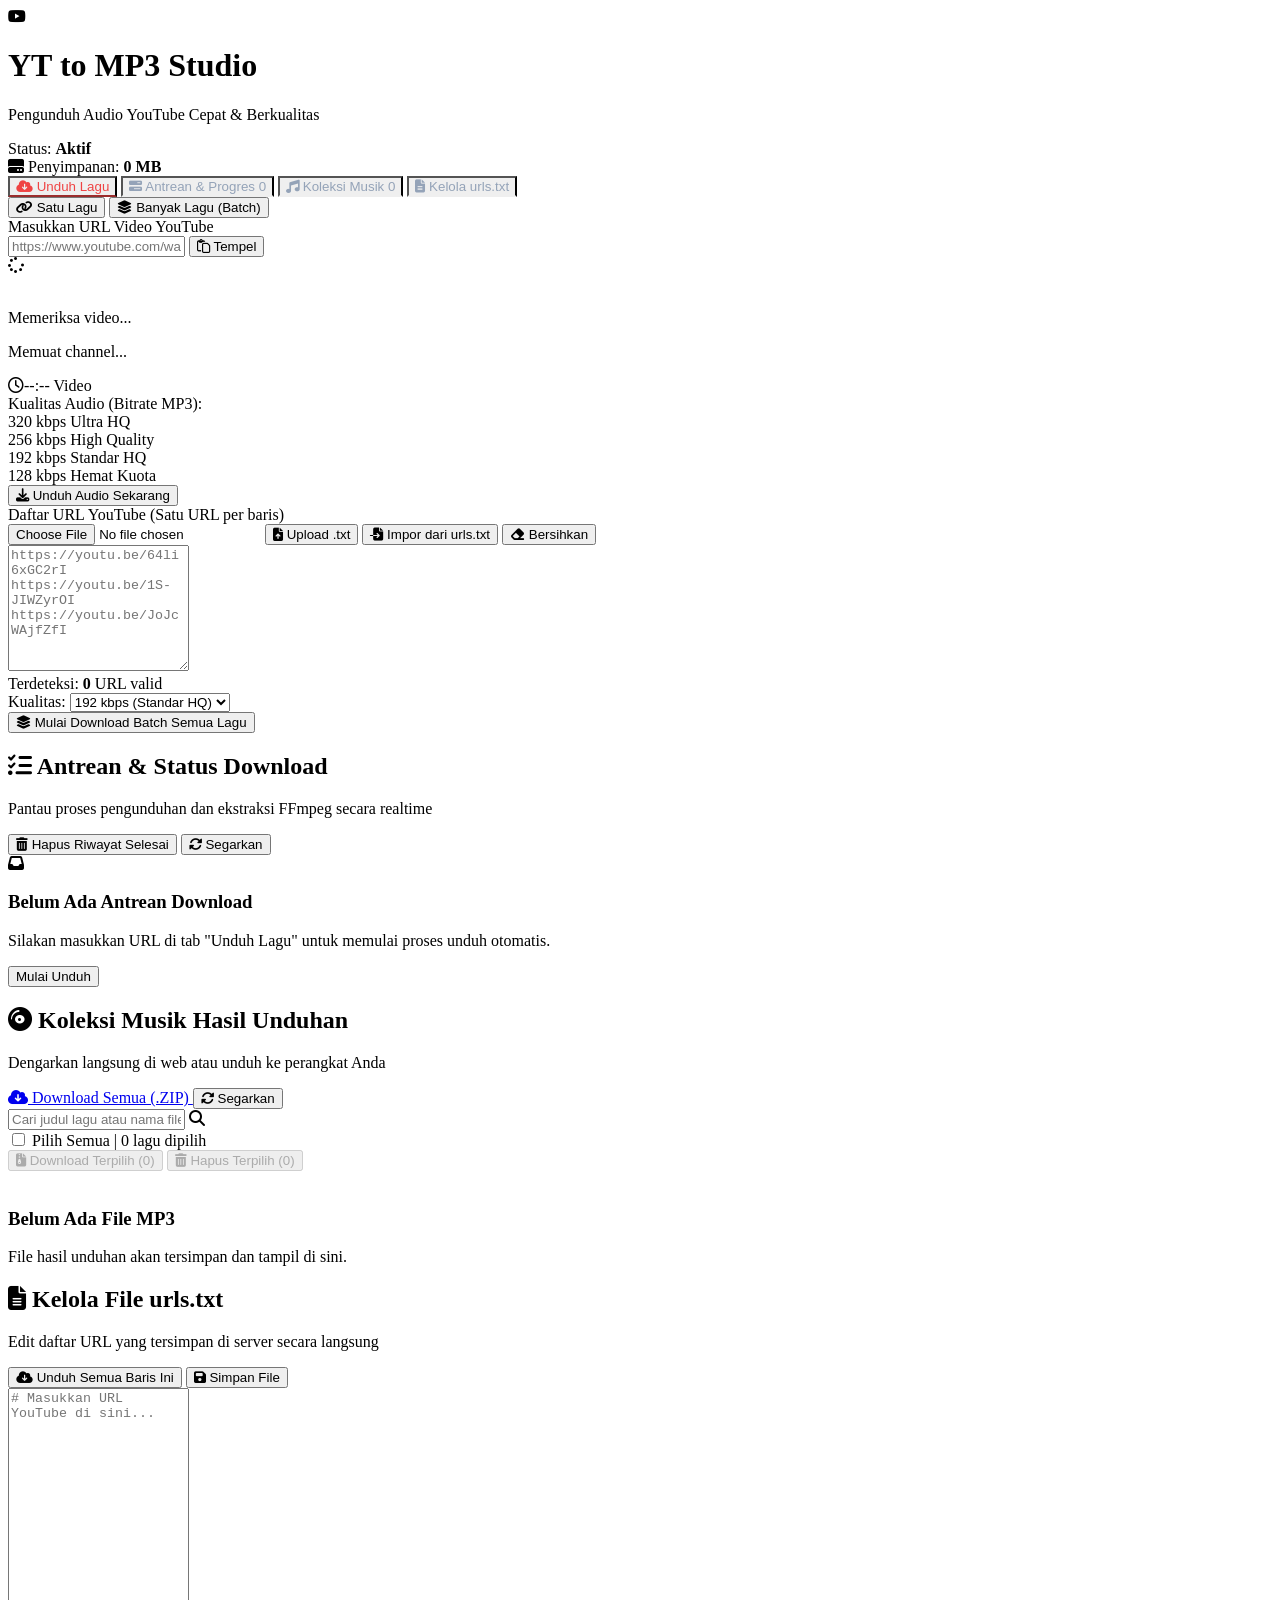
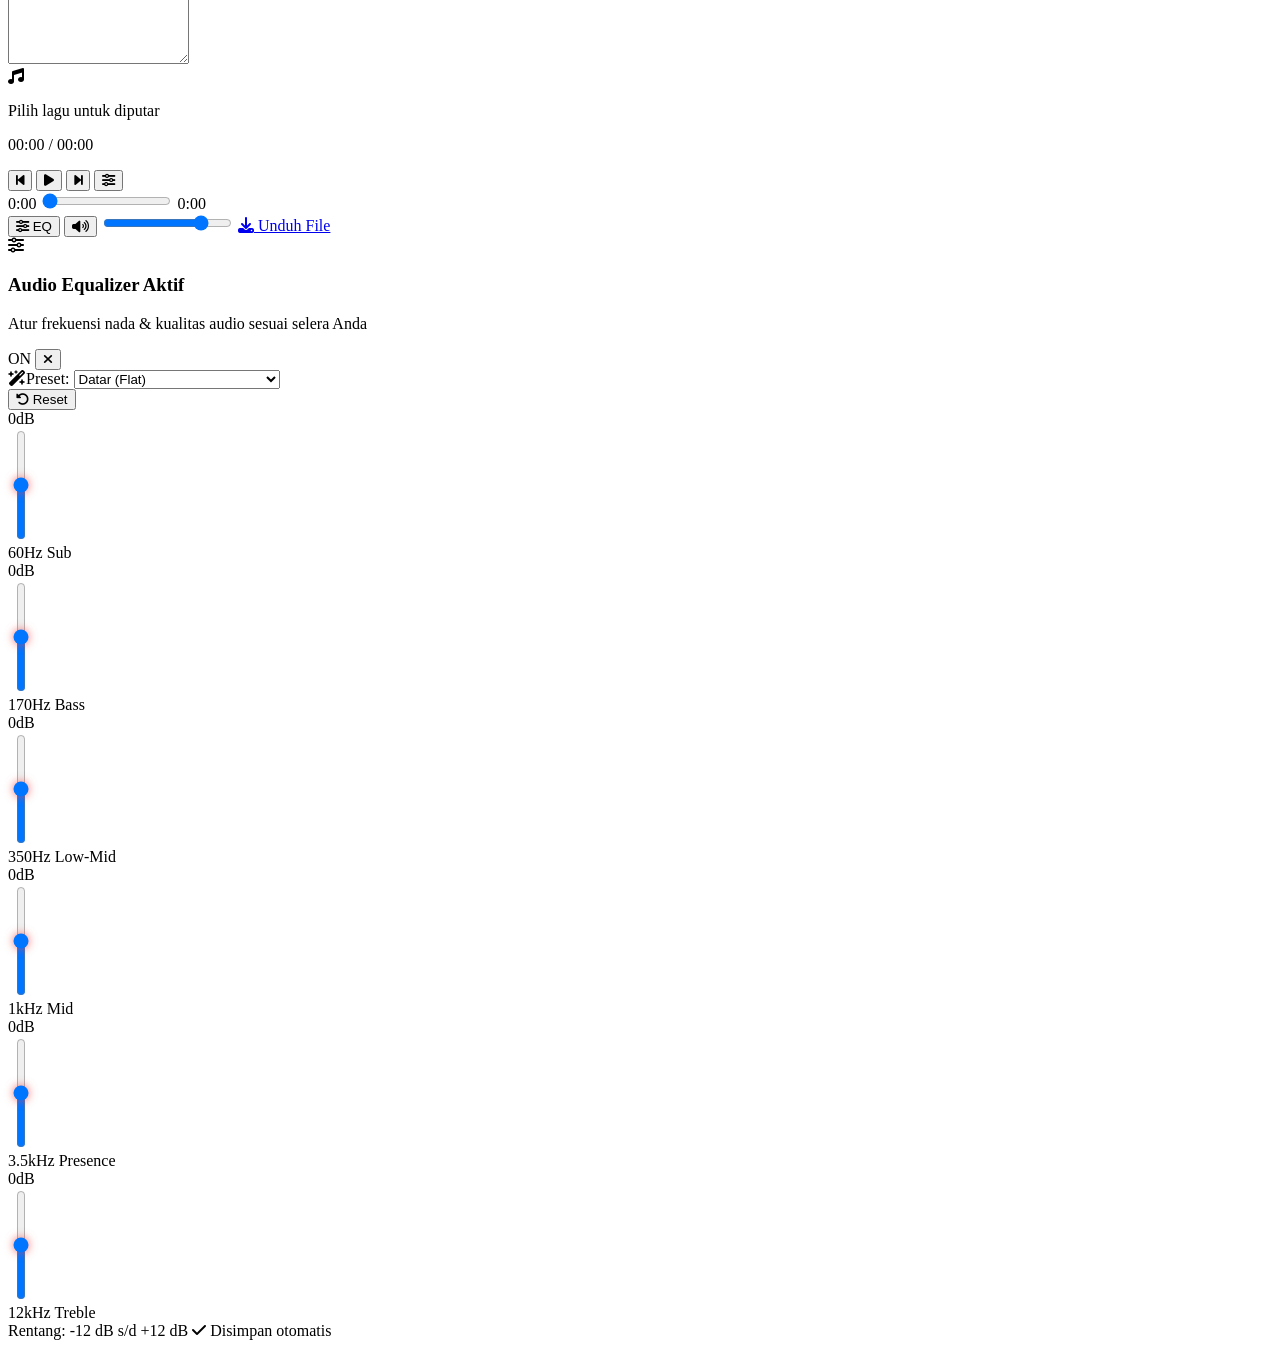
==== templates/index.html @ ce51e24d "firs commit" ====
<!DOCTYPE html>
<html lang="id" class="dark">
<head>
  <meta charset="UTF-8">
  <meta name="viewport" content="width=device-width, initial-scale=1.0">
  <title>YouTube to MP3 Studio</title>
  <!-- Tailwind CSS -->
  <script src="https://cdn.tailwindcss.com"></script>
  <!-- Font Awesome Icons -->
  <link rel="stylesheet" href="https://cdnjs.cloudflare.com/ajax/libs/font-awesome/6.5.1/css/all.min.css">
  <!-- Custom CSS -->
  <link rel="stylesheet" href="/static/style.css">
  <script>
    tailwind.config = {
      darkMode: 'class',
      theme: {
        extend: {
          colors: {
            brand: {
              50: '#fef2f2',
              500: '#ef4444',
              600: '#dc2626',
              700: '#b91c1c',
            },
            dark: {
              900: '#0b0f19',
              850: '#111827',
              800: '#1f2937',
              750: '#253142',
              700: '#374151',
            }
          }
        }
      }
    }
  </script>
</head>
<body class="bg-dark-900 text-slate-100 min-h-screen flex flex-col font-sans pb-28">

  <!-- Header & Navbar -->
  <header class="sticky top-0 z-40 bg-dark-850/90 backdrop-blur-md border-b border-slate-800 shadow-lg">
    <div class="max-w-7xl mx-auto px-4 sm:px-6 lg:px-8 h-16 flex items-center justify-between">
      <!-- Logo -->
      <div class="flex items-center gap-3">
        <div class="w-10 h-10 rounded-xl bg-gradient-to-tr from-brand-700 to-brand-500 flex items-center justify-center shadow-lg shadow-brand-500/20">
          <i class="fa-brands fa-youtube text-white text-2xl"></i>
        </div>
        <div>
          <h1 class="text-lg font-bold tracking-tight text-white flex items-center gap-2">
            YT to MP3 <span class="text-xs px-2 py-0.5 rounded-full bg-brand-500/20 text-brand-500 font-semibold border border-brand-500/30">Studio</span>
          </h1>
          <p class="text-xs text-slate-400">Pengunduh Audio YouTube Cepat & Berkualitas</p>
        </div>
      </div>

      <!-- Quick Stats / Server Info -->
      <div class="flex items-center gap-3">
        <div class="hidden sm:flex items-center gap-2 bg-dark-800 border border-slate-700/60 rounded-lg px-3 py-1.5 text-xs text-slate-300">
          <span class="w-2 h-2 rounded-full bg-emerald-500 animate-pulse"></span>
          <span>Status: <strong class="text-emerald-400 font-medium">Aktif</strong></span>
        </div>
        <div class="flex items-center gap-2 bg-dark-800 border border-slate-700/60 rounded-lg px-3 py-1.5 text-xs text-slate-300">
          <i class="fa-solid fa-hard-drive text-slate-400"></i>
          <span>Penyimpanan: <strong id="header-storage-size" class="text-white font-medium">0 MB</strong></span>
        </div>
      </div>
    </div>

    <!-- Navigation Tabs -->
    <div class="max-w-7xl mx-auto px-4 sm:px-6 lg:px-8 flex space-x-1 border-t border-slate-800/80 overflow-x-auto">
      <button onclick="switchTab('download')" id="tab-btn-download" class="nav-tab active-tab flex items-center gap-2 py-3 px-4 text-sm font-medium border-b-2 transition">
        <i class="fa-solid fa-cloud-arrow-down"></i> Unduh Lagu
      </button>
      <button onclick="switchTab('tasks')" id="tab-btn-tasks" class="nav-tab flex items-center gap-2 py-3 px-4 text-sm font-medium border-b-2 transition relative">
        <i class="fa-solid fa-bars-progress"></i> Antrean & Progres
        <span id="active-tasks-badge" class="hidden ml-1 px-1.5 py-0.2 text-[11px] font-bold rounded-full bg-brand-600 text-white animate-bounce">0</span>
      </button>
      <button onclick="switchTab('library')" id="tab-btn-library" class="nav-tab flex items-center gap-2 py-3 px-4 text-sm font-medium border-b-2 transition">
        <i class="fa-solid fa-music"></i> Koleksi Musik
        <span id="library-count-badge" class="ml-1 px-2 py-0.5 text-xs rounded-full bg-slate-800 text-slate-300">0</span>
      </button>
      <button onclick="switchTab('urls')" id="tab-btn-urls" class="nav-tab flex items-center gap-2 py-3 px-4 text-sm font-medium border-b-2 transition">
        <i class="fa-solid fa-file-lines"></i> Kelola urls.txt
      </button>
    </div>
  </header>

  <!-- Main Container -->
  <main class="max-w-7xl mx-auto px-4 sm:px-6 lg:px-8 py-6 flex-1 w-full">

    <!-- ================= TAB 1: DOWNLOAD ================= -->
    <section id="tab-download" class="tab-content block space-y-6">
      <!-- Mode Selector -->
      <div class="flex items-center justify-between bg-dark-850 p-2 rounded-xl border border-slate-800 max-w-md mx-auto shadow-sm">
        <button id="mode-btn-single" onclick="setDownloadMode('single')" class="flex-1 py-2 rounded-lg text-sm font-medium flex items-center justify-center gap-2 transition bg-brand-600 text-white shadow">
          <i class="fa-solid fa-link"></i> Satu Lagu
        </button>
        <button id="mode-btn-batch" onclick="setDownloadMode('batch')" class="flex-1 py-2 rounded-lg text-sm font-medium flex items-center justify-center gap-2 transition text-slate-400 hover:text-slate-200">
          <i class="fa-solid fa-layer-group"></i> Banyak Lagu (Batch)
        </button>
      </div>

      <!-- Single Download Box -->
      <div id="single-download-box" class="max-w-2xl mx-auto bg-dark-850 border border-slate-800 rounded-2xl p-6 shadow-xl space-y-5">
        <div>
          <label class="block text-sm font-medium text-slate-300 mb-2">Masukkan URL Video YouTube</label>
          <div class="relative flex items-center">
            <input type="url" id="single-url-input" placeholder="https://www.youtube.com/watch?v=... atau https://youtu.be/..." 
              class="w-full bg-dark-900 border border-slate-700 rounded-xl px-4 py-3.5 pr-24 text-sm text-slate-100 placeholder-slate-500 focus:outline-none focus:ring-2 focus:ring-brand-500 focus:border-brand-500 transition">
            <button onclick="pasteToSingleInput()" title="Tempel dari Clipboard" class="absolute right-2 px-3 py-1.5 text-xs rounded-lg bg-dark-800 hover:bg-dark-750 text-slate-300 border border-slate-700 transition flex items-center gap-1.5">
              <i class="fa-regular fa-paste"></i> Tempel
            </button>
          </div>
        </div>

        <!-- Video Metadata Preview (Dynamic) -->
        <div id="video-preview-card" class="hidden bg-dark-900 border border-slate-750 rounded-xl p-3.5 flex gap-4 items-center">
          <div class="relative w-24 h-16 rounded-lg overflow-hidden border border-slate-700 bg-slate-800 shrink-0 flex items-center justify-center">
            <div id="preview-thumb-loader" class="absolute inset-0 flex items-center justify-center bg-slate-800 text-slate-500">
              <i class="fa-solid fa-spinner fa-spin text-brand-500 text-sm"></i>
            </div>
            <img id="preview-thumb" src="" alt="" referrerpolicy="no-referrer" 
              class="w-full h-full object-cover hidden"
              onload="document.getElementById('preview-thumb-loader').classList.add('hidden'); this.classList.remove('hidden');"
              onerror="this.classList.add('hidden'); document.getElementById('preview-thumb-loader').classList.remove('hidden');">
          </div>
          <div class="flex-1 min-w-0">
            <p id="preview-title" class="text-sm font-semibold text-slate-100 truncate">Memeriksa video...</p>
            <p id="preview-uploader" class="text-xs text-slate-400 truncate mt-0.5">Memuat channel...</p>
            <div class="flex items-center gap-3 mt-1.5 text-xs text-slate-400">
              <span><i class="fa-regular fa-clock mr-1 text-slate-500"></i><span id="preview-duration">--:--</span></span>
              <span id="preview-type" class="px-2 py-0.5 rounded bg-brand-500/10 text-brand-400 text-[10px] font-medium border border-brand-500/20">Video</span>
            </div>
          </div>
        </div>

        <!-- Quality Selector -->
        <div>
          <label class="block text-xs font-medium text-slate-400 mb-2">Kualitas Audio (Bitrate MP3):</label>
          <div class="grid grid-cols-4 gap-2">
            <label class="cursor-pointer">
              <input type="radio" name="quality-single" value="320" class="peer sr-only">
              <div class="peer-checked:border-brand-500 peer-checked:bg-brand-500/10 peer-checked:text-brand-400 border border-slate-750 bg-dark-900 p-2.5 rounded-xl text-center transition hover:border-slate-600">
                <span class="block text-sm font-bold">320 kbps</span>
                <span class="block text-[10px] text-slate-400">Ultra HQ</span>
              </div>
            </label>
            <label class="cursor-pointer">
              <input type="radio" name="quality-single" value="256" class="peer sr-only">
              <div class="peer-checked:border-brand-500 peer-checked:bg-brand-500/10 peer-checked:text-brand-400 border border-slate-750 bg-dark-900 p-2.5 rounded-xl text-center transition hover:border-slate-600">
                <span class="block text-sm font-bold">256 kbps</span>
                <span class="block text-[10px] text-slate-400">High Quality</span>
              </div>
            </label>
            <label class="cursor-pointer">
              <input type="radio" name="quality-single" value="192" class="peer sr-only" checked>
              <div class="peer-checked:border-brand-500 peer-checked:bg-brand-500/10 peer-checked:text-brand-400 border border-slate-750 bg-dark-900 p-2.5 rounded-xl text-center transition hover:border-slate-600">
                <span class="block text-sm font-bold">192 kbps</span>
                <span class="block text-[10px] text-slate-400">Standar HQ</span>
              </div>
            </label>
            <label class="cursor-pointer">
              <input type="radio" name="quality-single" value="128" class="peer sr-only">
              <div class="peer-checked:border-brand-500 peer-checked:bg-brand-500/10 peer-checked:text-brand-400 border border-slate-750 bg-dark-900 p-2.5 rounded-xl text-center transition hover:border-slate-600">
                <span class="block text-sm font-bold">128 kbps</span>
                <span class="block text-[10px] text-slate-400">Hemat Kuota</span>
              </div>
            </label>
          </div>
        </div>

        <button onclick="startSingleDownload()" id="btn-submit-single" class="w-full py-3.5 px-6 rounded-xl bg-gradient-to-r from-brand-600 to-brand-700 hover:from-brand-500 hover:to-brand-600 text-white font-semibold text-sm shadow-lg shadow-brand-600/30 transition flex items-center justify-center gap-2">
          <i class="fa-solid fa-download"></i> Unduh Audio Sekarang
        </button>
      </div>

      <!-- Batch Download Box -->
      <div id="batch-download-box" class="hidden max-w-3xl mx-auto bg-dark-850 border border-slate-800 rounded-2xl p-6 shadow-xl space-y-5">
        <div class="flex items-center justify-between">
          <label class="block text-sm font-medium text-slate-300">Daftar URL YouTube (Satu URL per baris)</label>
          <div class="flex items-center gap-2">
            <input type="file" id="batch-file-input" accept=".txt,text/plain" class="hidden" onchange="handleTxtUpload(event)">
            <button type="button" onclick="document.getElementById('batch-file-input').click()" class="text-xs px-3 py-1.5 rounded-lg bg-dark-800 hover:bg-dark-750 text-emerald-400 border border-emerald-500/30 transition flex items-center gap-1.5 font-medium" title="Upload file .txt">
              <i class="fa-solid fa-file-arrow-up"></i> Upload .txt
            </button>
            <button type="button" onclick="importFromUrlsTxt()" class="text-xs px-3 py-1.5 rounded-lg bg-dark-800 hover:bg-dark-750 text-brand-400 border border-brand-500/30 transition flex items-center gap-1.5 font-medium">
              <i class="fa-solid fa-file-import"></i> Impor dari urls.txt
            </button>
            <button type="button" onclick="clearBatchTextarea()" class="text-xs px-3 py-1.5 rounded-lg bg-dark-800 hover:bg-dark-750 text-slate-400 hover:text-slate-200 border border-slate-700 transition">
              <i class="fa-solid fa-eraser mr-1"></i> Bersihkan
            </button>
          </div>
        </div>

        <textarea id="batch-urls-input" rows="8" placeholder="https://youtu.be/64li6xGC2rI&#10;https://youtu.be/1S-JIWZyrOI&#10;https://youtu.be/JoJcWAjfZfI" 
          class="w-full bg-dark-900 border border-slate-700 rounded-xl p-4 text-xs font-mono text-slate-200 placeholder-slate-600 focus:outline-none focus:ring-2 focus:ring-brand-500 focus:border-brand-500 transition"></textarea>

        <div class="flex flex-wrap items-center justify-between gap-4">
          <div class="text-xs text-slate-400">
            Terdeteksi: <strong id="batch-count" class="text-brand-400 font-bold text-sm">0</strong> URL valid
          </div>

          <!-- Quality Selector -->
          <div class="flex items-center gap-2">
            <span class="text-xs text-slate-400">Kualitas:</span>
            <select id="quality-batch" class="bg-dark-900 border border-slate-700 text-xs text-slate-200 rounded-lg px-3 py-2 focus:outline-none focus:border-brand-500">
              <option value="320">320 kbps (Ultra HQ)</option>
              <option value="256">256 kbps (HQ)</option>
              <option value="192" selected>192 kbps (Standar HQ)</option>
              <option value="128">128 kbps (Hemat)</option>
            </select>
          </div>
        </div>

        <button onclick="startBatchDownload()" id="btn-submit-batch" class="w-full py-3.5 px-6 rounded-xl bg-gradient-to-r from-brand-600 to-brand-700 hover:from-brand-500 hover:to-brand-600 text-white font-semibold text-sm shadow-lg shadow-brand-600/30 transition flex items-center justify-center gap-2">
          <i class="fa-solid fa-layer-group"></i> Mulai Download Batch Semua Lagu
        </button>
      </div>
    </section>

    <!-- ================= TAB 2: TASKS & QUEUE ================= -->
    <section id="tab-tasks" class="tab-content hidden space-y-4">
      <div class="flex items-center justify-between">
        <div>
          <h2 class="text-lg font-bold text-slate-100 flex items-center gap-2">
            <i class="fa-solid fa-list-check text-brand-500"></i> Antrean & Status Download
          </h2>
          <p class="text-xs text-slate-400">Pantau proses pengunduhan dan ekstraksi FFmpeg secara realtime</p>
        </div>
        <div class="flex items-center gap-2">
          <button onclick="clearFinishedTasks()" class="px-3 py-1.5 text-xs rounded-lg bg-dark-800 hover:bg-dark-750 text-slate-300 border border-slate-700 transition flex items-center gap-1.5">
            <i class="fa-solid fa-trash-can text-slate-400"></i> Hapus Riwayat Selesai
          </button>
          <button onclick="fetchTasks()" class="px-3 py-1.5 text-xs rounded-lg bg-dark-800 hover:bg-dark-750 text-slate-300 border border-slate-700 transition flex items-center gap-1.5">
            <i class="fa-solid fa-rotate text-slate-400"></i> Segarkan
          </button>
        </div>
      </div>

      <!-- Tasks List Container -->
      <div id="tasks-container" class="space-y-3">
        <!-- Dynamic task cards will be rendered here -->
      </div>

      <!-- Empty State -->
      <div id="tasks-empty-state" class="hidden text-center py-16 bg-dark-850 rounded-2xl border border-slate-800">
        <i class="fa-solid fa-inbox text-slate-600 text-5xl mb-3"></i>
        <h3 class="text-sm font-semibold text-slate-300">Belum Ada Antrean Download</h3>
        <p class="text-xs text-slate-500 mt-1 max-w-sm mx-auto">Silakan masukkan URL di tab "Unduh Lagu" untuk memulai proses unduh otomatis.</p>
        <button onclick="switchTab('download')" class="mt-4 px-4 py-2 text-xs font-semibold rounded-xl bg-brand-600 hover:bg-brand-500 text-white transition">
          Mulai Unduh
        </button>
      </div>
    </section>

    <!-- ================= TAB 3: LIBRARY ================= -->
    <section id="tab-library" class="tab-content hidden space-y-4">
      <div class="flex flex-col sm:flex-row items-start sm:items-center justify-between gap-4">
        <div>
          <h2 class="text-lg font-bold text-slate-100 flex items-center gap-2">
            <i class="fa-solid fa-compact-disc text-brand-500"></i> Koleksi Musik Hasil Unduhan
          </h2>
          <p class="text-xs text-slate-400">Dengarkan langsung di web atau unduh ke perangkat Anda</p>
        </div>
        <div class="flex items-center gap-2 flex-wrap">
          
          <a href="/api/files/download-zip" class="px-3 py-2 text-xs rounded-xl bg-dark-800 hover:bg-dark-750 text-slate-300 border border-slate-700 transition flex items-center gap-1.5" title="Download seluruh koleksi musik dalam format .ZIP">
            <i class="fa-solid fa-cloud-arrow-down text-emerald-400"></i> Download Semua (.ZIP)
          </a>
          <button onclick="fetchLibraryFiles()" class="px-3 py-2 text-xs rounded-xl bg-dark-800 hover:bg-dark-750 text-slate-300 border border-slate-700 transition flex items-center gap-1.5">
            <i class="fa-solid fa-rotate text-slate-400"></i> Segarkan
          </button>
        </div>
      </div>

      <!-- Search & Filter -->
      <div class="relative">
        <input type="text" id="library-search-input" oninput="filterLibraryFiles()" placeholder="Cari judul lagu atau nama file..." 
          class="w-full bg-dark-850 border border-slate-750 rounded-xl px-4 py-2.5 pl-10 text-sm text-slate-100 placeholder-slate-500 focus:outline-none focus:ring-2 focus:ring-brand-500">
        <i class="fa-solid fa-magnifying-glass absolute left-3.5 top-3.5 text-slate-500 text-sm"></i>
      </div>

      <!-- Bulk Selection & Action Toolbar -->
      <div id="library-batch-actions" class="flex flex-wrap items-center justify-between gap-3 bg-dark-850 border border-slate-800 rounded-xl px-4 py-2.5 text-xs">
        <div class="flex items-center gap-3">
          <label class="flex items-center gap-2 cursor-pointer select-none text-slate-300 hover:text-white font-medium">
            <input type="checkbox" id="select-all-library" onchange="toggleSelectAllLibrary(this.checked)" class="w-4 h-4 rounded bg-dark-900 border-slate-700 text-brand-600 focus:ring-brand-500 focus:ring-offset-0 cursor-pointer">
            <span>Pilih Semua</span>
          </label>
          <span class="text-slate-700">|</span>
          <span class="text-slate-400">
            <span id="selected-files-count" class="font-bold text-brand-400">0</span> lagu dipilih
          </span>
        </div>

        <div class="flex items-center gap-2">
          <button id="btn-download-selected" onclick="downloadSelectedZip()" disabled 
            class="px-3.5 py-1.5 rounded-lg bg-emerald-600/20 text-emerald-400/40 cursor-not-allowed font-medium transition flex items-center gap-1.5">
            <i class="fa-solid fa-file-zipper"></i> Download Terpilih (<span id="btn-download-count">0</span>)
          </button>
          <button id="btn-delete-selected" onclick="deleteSelectedFiles()" disabled 
            class="px-3.5 py-1.5 rounded-lg bg-red-600/20 text-red-400/40 cursor-not-allowed font-medium transition flex items-center gap-1.5">
            <i class="fa-solid fa-trash-can"></i> Hapus Terpilih (<span id="btn-delete-count">0</span>)
          </button>
        </div>
      </div>

      <!-- Library List Grid -->
      <div id="library-container" class="grid grid-cols-1 md:grid-cols-2 gap-3">
        <!-- Dynamic music items -->
      </div>

      <!-- Empty State -->
      <div id="library-empty-state" class="hidden text-center py-16 bg-dark-850 rounded-2xl border border-slate-800">
        <i class="fa-solid fa-music-slash text-slate-600 text-5xl mb-3"></i>
        <h3 class="text-sm font-semibold text-slate-300">Belum Ada File MP3</h3>
        <p class="text-xs text-slate-500 mt-1 max-w-sm mx-auto">File hasil unduhan akan tersimpan dan tampil di sini.</p>
      </div>
    </section>

    <!-- ================= TAB 4: URLS.TXT EDITOR ================= -->
    <section id="tab-urls" class="tab-content hidden space-y-4">
      <div class="flex items-center justify-between">
        <div>
          <h2 class="text-lg font-bold text-slate-100 flex items-center gap-2">
            <i class="fa-solid fa-file-lines text-brand-500"></i> Kelola File urls.txt
          </h2>
          <p class="text-xs text-slate-400">Edit daftar URL yang tersimpan di server secara langsung</p>
        </div>
        <div class="flex items-center gap-2">
          <button onclick="downloadAllFromUrlsTxtEditor()" class="px-3.5 py-2 text-xs font-semibold rounded-xl bg-brand-600 hover:bg-brand-500 text-white transition flex items-center gap-2">
            <i class="fa-solid fa-cloud-arrow-down"></i> Unduh Semua Baris Ini
          </button>
          <button onclick="saveUrlsTxt()" class="px-3.5 py-2 text-xs font-semibold rounded-xl bg-blue-600 hover:bg-blue-500 text-white transition flex items-center gap-2">
            <i class="fa-solid fa-floppy-disk"></i> Simpan File
          </button>
        </div>
      </div>

      <div class="bg-dark-850 border border-slate-800 rounded-2xl p-4">
        <textarea id="editor-urls-content" rows="18" class="w-full bg-dark-900 border border-slate-750 rounded-xl p-4 text-xs font-mono text-slate-200 placeholder-slate-600 focus:outline-none focus:ring-2 focus:ring-brand-500" placeholder="# Masukkan URL YouTube di sini..."></textarea>
      </div>
    </section>
  </main>

  <!-- ================= STICKY AUDIO PLAYER BAR ================= -->
  <div id="global-player-bar" class="fixed bottom-0 left-0 right-0 z-50 bg-dark-850/95 backdrop-blur-lg border-t border-slate-800 shadow-2xl transition-transform duration-300 translate-y-0">
    <div class="max-w-7xl mx-auto px-4 sm:px-6 lg:px-8 py-3 flex flex-col md:flex-row items-center justify-between gap-3">
      
      <!-- Track Details -->
      <div class="flex items-center gap-3 w-full md:w-1/3 min-w-0">
        <div class="w-11 h-11 rounded-xl bg-gradient-to-tr from-brand-600 to-amber-500 flex items-center justify-center shrink-0 shadow">
          <i class="fa-solid fa-music text-white text-base"></i>
        </div>
        <div class="min-w-0 flex-1">
          <p id="player-track-name" class="text-xs font-semibold text-slate-100 truncate">Pilih lagu untuk diputar</p>
          <p id="player-track-time" class="text-[11px] text-slate-400 font-mono mt-0.5">00:00 / 00:00</p>
        </div>
      </div>

      <!-- Controls & Progress Bar -->
      <div class="flex flex-col items-center w-full md:w-1/2 space-y-1.5">
        <!-- Buttons -->
        <div class="flex items-center gap-4">
          <button onclick="playPrevTrack()" title="Sebelumnya" class="text-slate-400 hover:text-white text-sm transition">
            <i class="fa-solid fa-backward-step"></i>
          </button>
          <button onclick="togglePlayPause()" id="player-play-btn" title="Putar/Jeda" class="w-9 h-9 rounded-full bg-white hover:bg-slate-200 text-dark-900 flex items-center justify-center text-sm shadow transition">
            <i class="fa-solid fa-play ml-0.5"></i>
          </button>
          <button onclick="playNextTrack()" title="Selanjutnya" class="text-slate-400 hover:text-white text-sm transition">
            <i class="fa-solid fa-forward-step"></i>
          </button>
          <!-- Mobile Equalizer Button -->
          <button onclick="toggleEqualizerModal()" title="Audio Equalizer" class="md:hidden text-slate-400 hover:text-brand-400 text-sm transition p-1">
            <i class="fa-solid fa-sliders"></i>
          </button>
        </div>

        <!-- Scrub Seekbar -->
        <div class="w-full flex items-center gap-2">
          <span id="player-current-time" class="text-[10px] text-slate-400 font-mono w-8 text-right">0:00</span>
          <input type="range" id="player-seek-slider" min="0" max="100" value="0" step="0.1" 
            class="w-full h-1.5 bg-dark-750 rounded-lg appearance-none cursor-pointer accent-brand-500">
          <span id="player-total-duration" class="text-[10px] text-slate-400 font-mono w-8">0:00</span>
        </div>
      </div>

      <!-- Volume, Equalizer & Direct Download -->
      <div class="hidden md:flex items-center justify-end gap-2.5 w-1/3">
        <!-- Desktop Equalizer Button -->
        <button onclick="toggleEqualizerModal()" id="player-eq-btn" title="Buka Equalizer" class="px-2.5 py-1.5 rounded-lg bg-dark-800 hover:bg-dark-750 text-slate-400 hover:text-brand-400 border border-slate-700 transition flex items-center gap-1.5 text-xs font-medium">
          <i class="fa-solid fa-sliders text-xs"></i>
          <span class="text-[11px]">EQ</span>
        </button>

        <button onclick="toggleMute()" id="player-mute-btn" class="text-slate-400 hover:text-white text-sm transition">
          <i class="fa-solid fa-volume-high"></i>
        </button>
        <input type="range" id="player-volume-slider" min="0" max="1" step="0.05" value="0.8" 
          class="w-20 h-1.5 bg-dark-750 rounded-lg appearance-none cursor-pointer accent-brand-500">
        <a id="player-download-btn" href="#" download class="px-3 py-1.5 rounded-lg bg-dark-800 hover:bg-dark-750 border border-slate-700 text-xs text-slate-300 hover:text-white transition flex items-center gap-1.5 ml-1">
          <i class="fa-solid fa-download"></i> Unduh File
        </a>
      </div>

    </div>
  </div>

  <!-- ================= AUDIO EQUALIZER MODAL ================= -->
  <div id="equalizer-modal" class="fixed inset-0 z-50 flex items-center justify-center p-4 bg-black/75 backdrop-blur-sm hidden transition-opacity duration-200" onclick="closeEqualizerModal()">
    <div class="bg-dark-850 border border-slate-750 rounded-2xl p-5 sm:p-6 w-full max-w-lg shadow-2xl relative space-y-4" onclick="event.stopPropagation()">
      
      <!-- Modal Header -->
      <div class="flex items-center justify-between border-b border-slate-800 pb-3">
        <div class="flex items-center gap-2.5">
          <div class="w-9 h-9 rounded-xl bg-brand-600/20 border border-brand-500/30 flex items-center justify-center text-brand-400">
            <i class="fa-solid fa-sliders text-base"></i>
          </div>
          <div>
            <h3 class="text-sm sm:text-base font-bold text-slate-100 flex items-center gap-2">
              Audio Equalizer
              <span id="eq-active-badge" class="text-[10px] px-2 py-0.5 rounded-full bg-brand-500/20 text-brand-400 font-semibold border border-brand-500/30">Aktif</span>
            </h3>
            <p class="text-[11px] text-slate-400">Atur frekuensi nada & kualitas audio sesuai selera Anda</p>
          </div>
        </div>
        
        <div class="flex items-center gap-3">
          <!-- Power On/Off Toggle -->
          <label class="relative inline-flex items-center cursor-pointer select-none" title="Aktifkan / Bypass Equalizer">
            <input type="checkbox" id="eq-power-toggle" checked onchange="toggleEqualizerPower(this.checked)" class="sr-only peer">
            <div class="w-9 h-5 bg-dark-750 peer-focus:outline-none rounded-full peer peer-checked:after:translate-x-full peer-checked:after:border-white after:content-[''] after:absolute after:top-[2px] after:left-[2px] after:bg-white after:rounded-full after:h-4 after:w-4 after:transition-all peer-checked:bg-brand-600"></div>
            <span id="eq-power-status" class="ml-2 text-xs font-semibold text-brand-400">ON</span>
          </label>
          
          <button onclick="closeEqualizerModal()" class="p-1.5 rounded-lg text-slate-400 hover:text-white hover:bg-dark-800 transition">
            <i class="fa-solid fa-xmark text-base"></i>
          </button>
        </div>
      </div>

      <!-- Presets & Reset Bar -->
      <div class="flex items-center justify-between gap-3">
        <div class="flex items-center gap-2 flex-1">
          <span class="text-xs text-slate-400 shrink-0"><i class="fa-solid fa-wand-magic-sparkles mr-1 text-brand-400"></i>Preset:</span>
          <select id="eq-preset-select" onchange="applyEqualizerPreset(this.value)" 
            class="w-full bg-dark-900 border border-slate-750 rounded-xl px-3 py-1.5 text-xs text-slate-200 focus:outline-none focus:border-brand-500 cursor-pointer">
            <option value="flat">Datar (Flat)</option>
            <option value="dangdut">Dangdut / Kendang Mantap 🔥</option>
            <option value="bass">Bass Boost 🔊</option>
            <option value="vocal">Vocal Booster 🎤</option>
            <option value="rock">Rock 🎸</option>
            <option value="pop">Pop 🎧</option>
            <option value="electronic">Electronic / EDM ⚡</option>
            <option value="jazz">Jazz 🎷</option>
            <option value="acoustic">Akustik 🎶</option>
            <option value="treble">Treble Boost ✨</option>
            <option value="custom">Kustom (Manual)</option>
          </select>
        </div>
        <button onclick="resetEqualizer()" class="text-xs px-3 py-1.5 rounded-xl bg-dark-800 hover:bg-dark-750 text-slate-300 border border-slate-750 hover:text-white transition shrink-0 flex items-center gap-1.5">
          <i class="fa-solid fa-rotate-left"></i> Reset
        </button>
      </div>

      <!-- Equalizer 6-Band Sliders -->
      <div class="bg-dark-900 border border-slate-800 rounded-xl p-4">
        <div class="grid grid-cols-6 gap-2 sm:gap-3 items-end h-44 pb-1">
          
          <!-- Band 0: 60Hz -->
          <div class="flex flex-col items-center h-full justify-between">
            <span class="text-[10px] font-mono text-slate-400" id="gain-val-0">0dB</span>
            <div class="h-28 flex items-center justify-center">
              <input type="range" id="eq-slider-0" min="-12" max="12" step="0.5" value="0" orient="vertical"
                class="eq-slider" oninput="onEqSliderChange(0, this.value)">
            </div>
            <div class="text-center mt-1">
              <span class="block text-[11px] font-bold text-slate-300">60Hz</span>
              <span class="block text-[9px] text-slate-500">Sub</span>
            </div>
          </div>

          <!-- Band 1: 170Hz -->
          <div class="flex flex-col items-center h-full justify-between">
            <span class="text-[10px] font-mono text-slate-400" id="gain-val-1">0dB</span>
            <div class="h-28 flex items-center justify-center">
              <input type="range" id="eq-slider-1" min="-12" max="12" step="0.5" value="0" orient="vertical"
                class="eq-slider" oninput="onEqSliderChange(1, this.value)">
            </div>
            <div class="text-center mt-1">
              <span class="block text-[11px] font-bold text-slate-300">170Hz</span>
              <span class="block text-[9px] text-slate-500">Bass</span>
            </div>
          </div>

          <!-- Band 2: 350Hz -->
          <div class="flex flex-col items-center h-full justify-between">
            <span class="text-[10px] font-mono text-slate-400" id="gain-val-2">0dB</span>
            <div class="h-28 flex items-center justify-center">
              <input type="range" id="eq-slider-2" min="-12" max="12" step="0.5" value="0" orient="vertical"
                class="eq-slider" oninput="onEqSliderChange(2, this.value)">
            </div>
            <div class="text-center mt-1">
              <span class="block text-[11px] font-bold text-slate-300">350Hz</span>
              <span class="block text-[9px] text-slate-500">Low-Mid</span>
            </div>
          </div>

          <!-- Band 3: 1kHz -->
          <div class="flex flex-col items-center h-full justify-between">
            <span class="text-[10px] font-mono text-slate-400" id="gain-val-3">0dB</span>
            <div class="h-28 flex items-center justify-center">
              <input type="range" id="eq-slider-3" min="-12" max="12" step="0.5" value="0" orient="vertical"
                class="eq-slider" oninput="onEqSliderChange(3, this.value)">
            </div>
            <div class="text-center mt-1">
              <span class="block text-[11px] font-bold text-slate-300">1kHz</span>
              <span class="block text-[9px] text-slate-500">Mid</span>
            </div>
          </div>

          <!-- Band 4: 3.5kHz -->
          <div class="flex flex-col items-center h-full justify-between">
            <span class="text-[10px] font-mono text-slate-400" id="gain-val-4">0dB</span>
            <div class="h-28 flex items-center justify-center">
              <input type="range" id="eq-slider-4" min="-12" max="12" step="0.5" value="0" orient="vertical"
                class="eq-slider" oninput="onEqSliderChange(4, this.value)">
            </div>
            <div class="text-center mt-1">
              <span class="block text-[11px] font-bold text-slate-300">3.5kHz</span>
              <span class="block text-[9px] text-slate-500">Presence</span>
            </div>
          </div>

          <!-- Band 5: 12kHz -->
          <div class="flex flex-col items-center h-full justify-between">
            <span class="text-[10px] font-mono text-slate-400" id="gain-val-5">0dB</span>
            <div class="h-28 flex items-center justify-center">
              <input type="range" id="eq-slider-5" min="-12" max="12" step="0.5" value="0" orient="vertical"
                class="eq-slider" oninput="onEqSliderChange(5, this.value)">
            </div>
            <div class="text-center mt-1">
              <span class="block text-[11px] font-bold text-slate-300">12kHz</span>
              <span class="block text-[9px] text-slate-500">Treble</span>
            </div>
          </div>

        </div>
      </div>

      <!-- Footer Info -->
      <div class="flex items-center justify-between text-[11px] text-slate-500 pt-1">
        <span>Rentang: -12 dB s/d +12 dB</span>
        <span class="text-brand-400 flex items-center gap-1"><i class="fa-solid fa-check"></i> Disimpan otomatis</span>
      </div>

    </div>
  </div>

  <!-- Hidden HTML5 Audio Element with CORS -->
  <audio id="main-audio" crossorigin="anonymous"></audio>

  <!-- Toast Notification Container -->
  <div id="toast-container" class="fixed top-4 right-4 z-50 space-y-2 pointer-events-none"></div>

  <!-- JavaScript -->
  <script src="/static/app.js"></script>
</body>
</html>
---- static/style.css ----
/* Custom CSS for YouTube to MP3 Studio */

/* Active Tab Styles */
.nav-tab {
  color: #94a3b8;
  border-bottom-color: transparent;
}
.nav-tab:hover {
  color: #f1f5f9;
}
.active-tab {
  color: #ef4444 !important;
  border-bottom-color: #ef4444 !important;
}

/* Custom Scrollbars */
::-webkit-scrollbar {
  width: 6px;
  height: 6px;
}
::-webkit-scrollbar-track {
  background: #0b0f19;
}
::-webkit-scrollbar-thumb {
  background: #334155;
  border-radius: 4px;
}
::-webkit-scrollbar-thumb:hover {
  background: #475569;
}

/* Custom range input styling */
input[type="range"]::-webkit-slider-thumb {
  appearance: none;
  width: 12px;
  height: 12px;
  border-radius: 50%;
  background: #ef4444;
  cursor: pointer;
  transition: transform 0.1s ease;
}
input[type="range"]::-webkit-slider-thumb:hover {
  transform: scale(1.25);
}

/* Animated Sound Wave for playing item */
.sound-wave {
  display: flex;
  align-items: flex-end;
  gap: 2px;
  height: 14px;
}
.sound-wave span {
  width: 2.5px;
  background-color: #ef4444;
  border-radius: 1px;
  animation: bounce 1.2s infinite ease-in-out;
}
.sound-wave span:nth-child(1) { animation-delay: 0.1s; height: 40%; }
.sound-wave span:nth-child(2) { animation-delay: 0.3s; height: 90%; }
.sound-wave span:nth-child(3) { animation-delay: 0.2s; height: 60%; }
.sound-wave span:nth-child(4) { animation-delay: 0.4s; height: 100%; }

@keyframes bounce {
  0%, 100% {
    transform: scaleY(0.3);
  }
  50% {
    transform: scaleY(1);
  }
}

/* Vertical Equalizer Slider */
input[type="range"].eq-slider {
  writing-mode: vertical-lr;
  direction: rtl;
  -webkit-appearance: slider-vertical;
  appearance: slider-vertical;
  width: 22px;
  height: 110px;
  background: #1f2937;
  border-radius: 8px;
  cursor: pointer;
  outline: none;
}
input[type="range"].eq-slider::-webkit-slider-thumb {
  appearance: none;
  width: 18px;
  height: 18px;
  border-radius: 50%;
  background: #ef4444;
  border: 2px solid #ffffff;
  box-shadow: 0 0 8px rgba(239, 68, 68, 0.7);
  cursor: pointer;
  transition: transform 0.1s ease;
}
input[type="range"].eq-slider::-webkit-slider-thumb:hover {
  transform: scale(1.2);
}
input[type="range"].eq-slider::-moz-range-thumb {
  width: 18px;
  height: 18px;
  border-radius: 50%;
  background: #ef4444;
  border: 2px solid #ffffff;
  box-shadow: 0 0 8px rgba(239, 68, 68, 0.7);
  cursor: pointer;
}
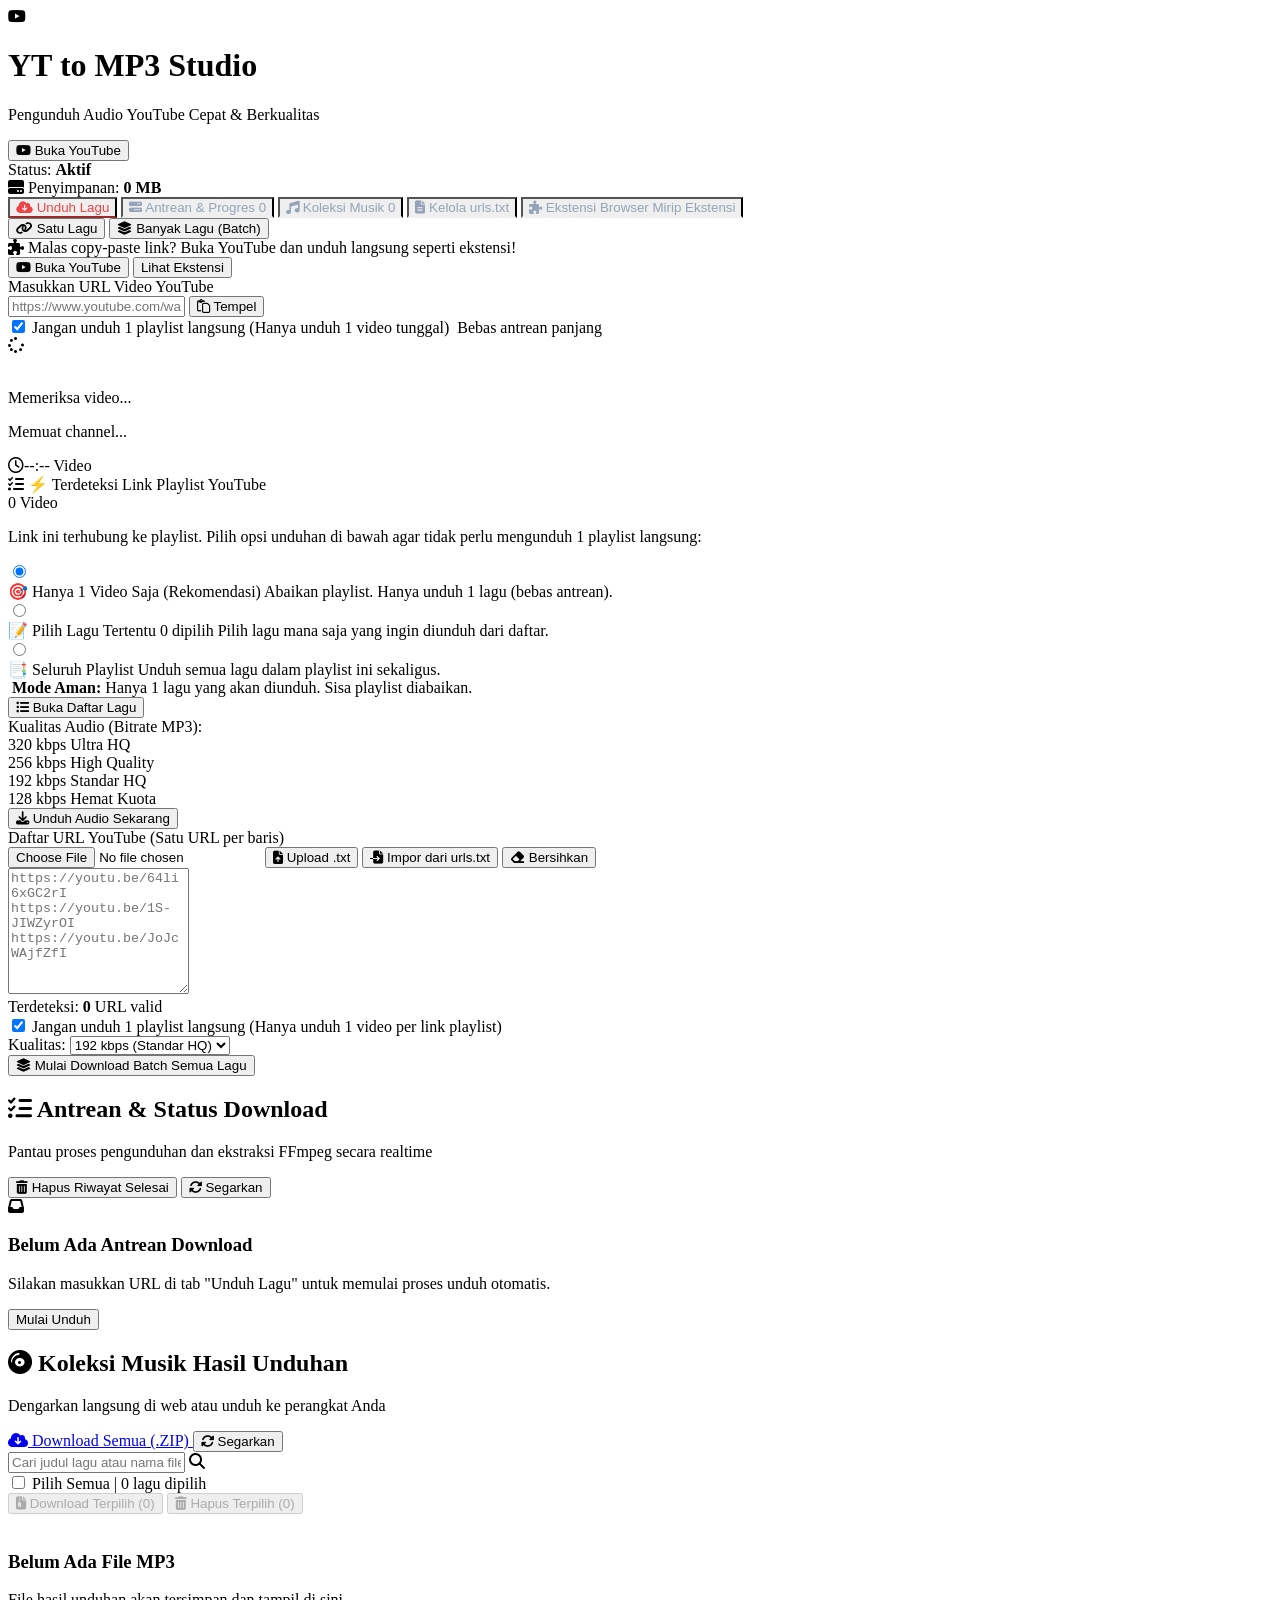
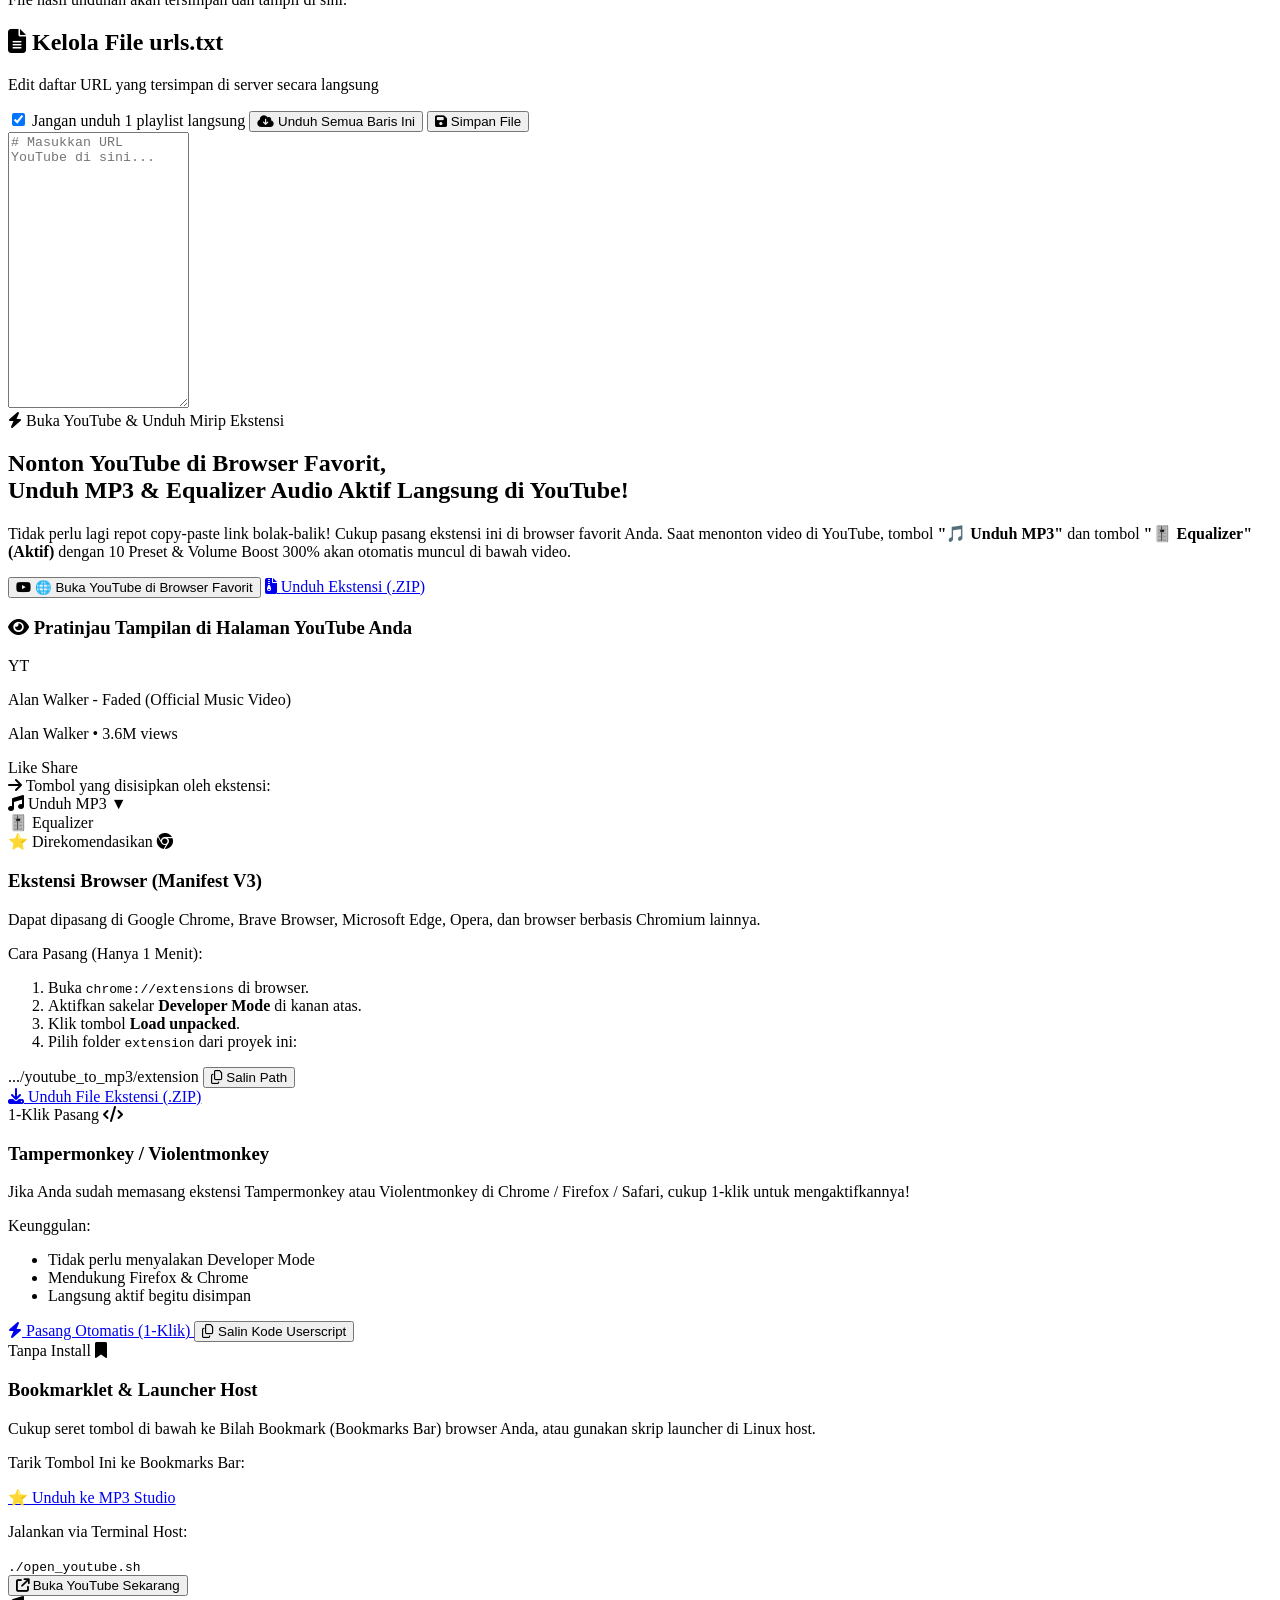
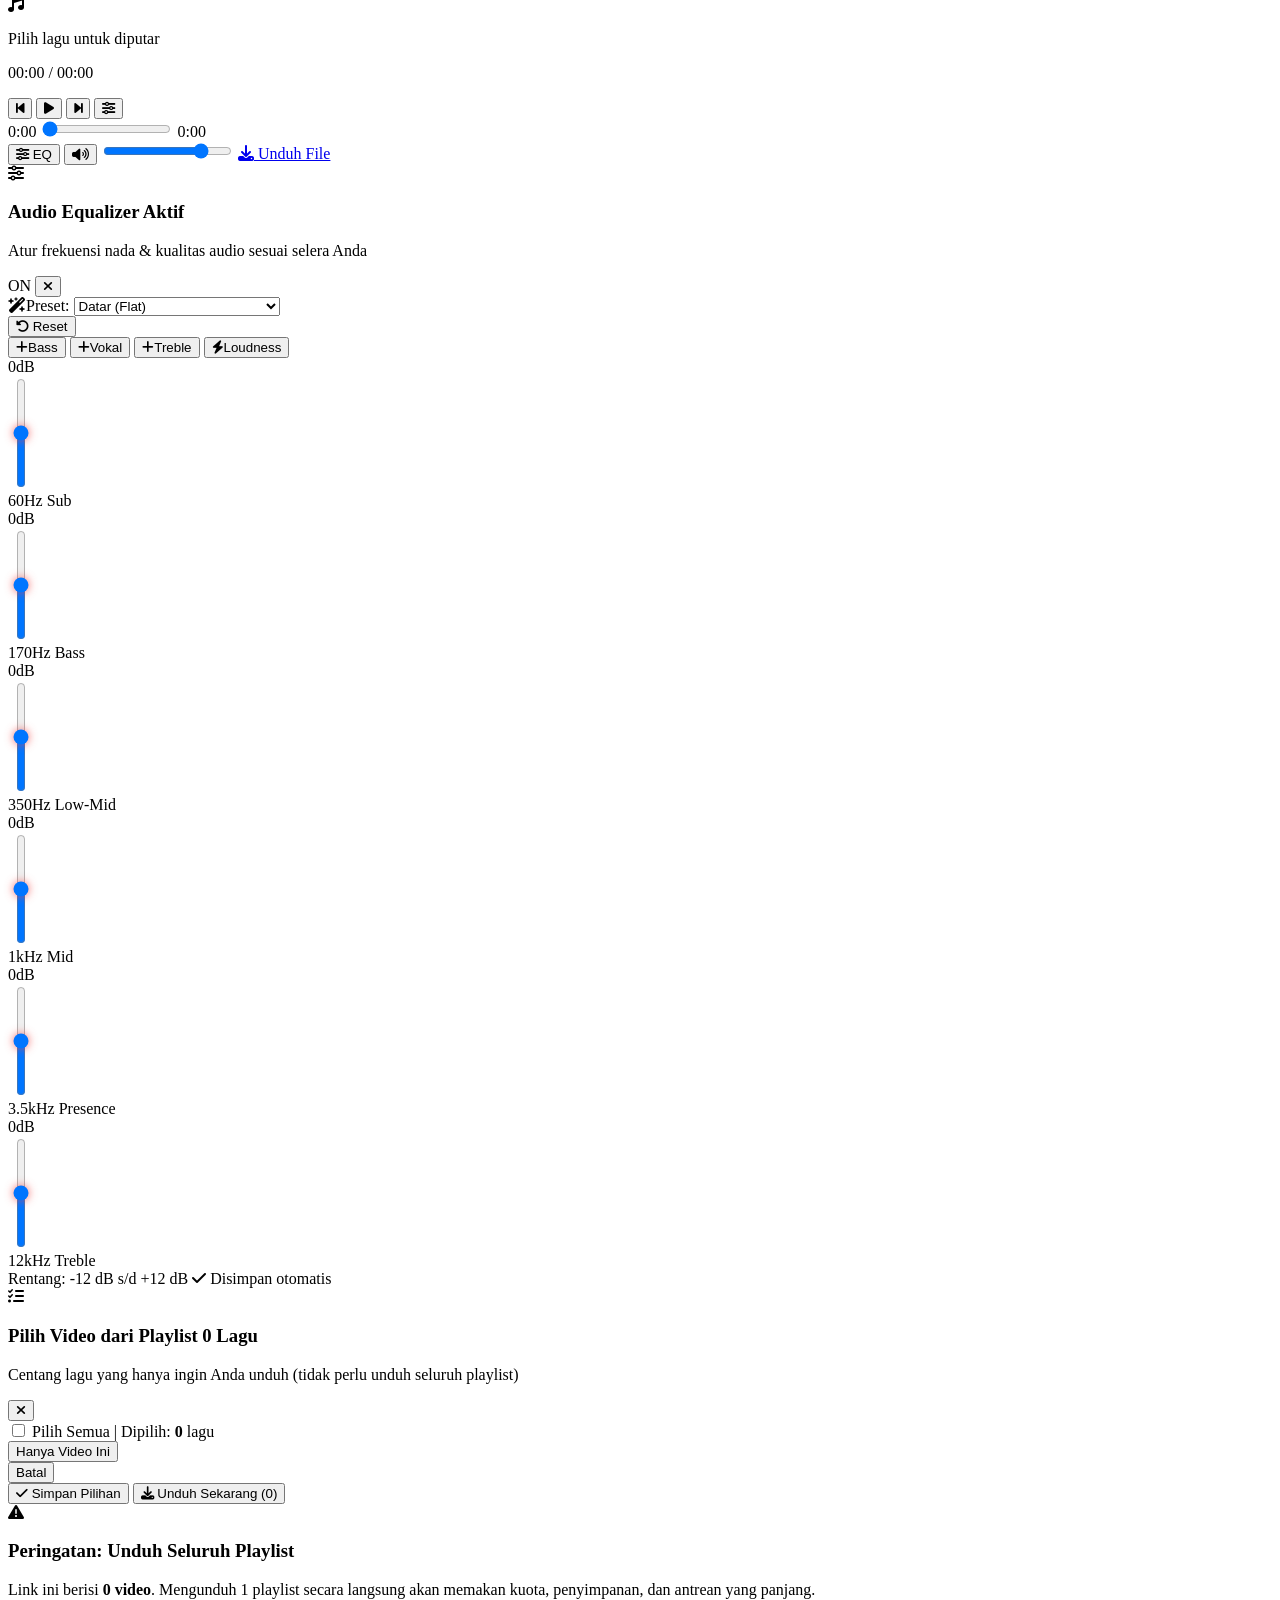
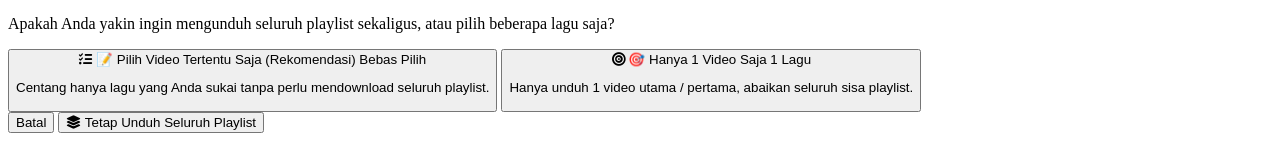
==== commit 07066ceb: "tambahan extensi buatan" ====
--- a/templates/index.html
+++ b/templates/index.html
@@ -4,6 +4,11 @@
   <meta charset="UTF-8">
   <meta name="viewport" content="width=device-width, initial-scale=1.0">
   <title>YouTube to MP3 Studio</title>
+  <!-- Favicon / Tab Icon -->
+  <link rel="icon" type="image/png" sizes="32x32" href="/static/extension/icons/icon48.png">
+  <link rel="icon" type="image/png" sizes="16x16" href="/static/extension/icons/icon16.png">
+  <link rel="shortcut icon" href="/static/favicon.ico">
+  <link rel="apple-touch-icon" sizes="128x128" href="/static/extension/icons/icon128.png">
   <!-- Tailwind CSS -->
   <script src="https://cdn.tailwindcss.com"></script>
   <!-- Font Awesome Icons -->
@@ -53,9 +58,13 @@
         </div>
       </div>
 
-      <!-- Quick Stats / Server Info -->
+      <!-- Quick Stats / Server Info & Launcher -->
       <div class="flex items-center gap-3">
-        <div class="hidden sm:flex items-center gap-2 bg-dark-800 border border-slate-700/60 rounded-lg px-3 py-1.5 text-xs text-slate-300">
+        <button onclick="openYouTubeInBrowser()" title="Buka YouTube di Browser Anda" class="flex items-center gap-2 bg-gradient-to-r from-brand-600 to-red-600 hover:from-brand-500 hover:to-red-500 text-white rounded-lg px-3.5 py-1.5 text-xs font-semibold shadow-md shadow-brand-600/30 transition transform hover:-translate-y-0.5">
+          <i class="fa-brands fa-youtube text-sm"></i>
+          <span class="hidden sm:inline">Buka YouTube</span>
+        </button>
+        <div class="hidden md:flex items-center gap-2 bg-dark-800 border border-slate-700/60 rounded-lg px-3 py-1.5 text-xs text-slate-300">
           <span class="w-2 h-2 rounded-full bg-emerald-500 animate-pulse"></span>
           <span>Status: <strong class="text-emerald-400 font-medium">Aktif</strong></span>
         </div>
@@ -82,6 +91,10 @@
       <button onclick="switchTab('urls')" id="tab-btn-urls" class="nav-tab flex items-center gap-2 py-3 px-4 text-sm font-medium border-b-2 transition">
         <i class="fa-solid fa-file-lines"></i> Kelola urls.txt
       </button>
+      <button onclick="switchTab('extension')" id="tab-btn-extension" class="nav-tab flex items-center gap-2 py-3 px-4 text-sm font-medium border-b-2 transition text-red-400 hover:text-red-300">
+        <i class="fa-solid fa-puzzle-piece text-brand-500"></i> Ekstensi Browser
+        <span class="px-1.5 py-0.2 text-[10px] font-bold rounded-full bg-brand-500/20 text-brand-400 border border-brand-500/30">Mirip Ekstensi</span>
+      </button>
     </div>
   </header>
 
@@ -98,6 +111,24 @@
         <button id="mode-btn-batch" onclick="setDownloadMode('batch')" class="flex-1 py-2 rounded-lg text-sm font-medium flex items-center justify-center gap-2 transition text-slate-400 hover:text-slate-200">
           <i class="fa-solid fa-layer-group"></i> Banyak Lagu (Batch)
         </button>
+      </div>
+
+      <!-- Extension Quick Tip Banner -->
+      <div class="max-w-2xl mx-auto bg-dark-850/80 border border-brand-500/20 rounded-xl p-3.5 flex flex-wrap items-center justify-between gap-3 text-xs shadow-md">
+        <div class="flex items-center gap-2.5 text-slate-300">
+          <span class="w-7 h-7 rounded-lg bg-brand-500/20 text-brand-400 flex items-center justify-center shrink-0">
+            <i class="fa-solid fa-puzzle-piece"></i>
+          </span>
+          <span>Malas copy-paste link? Buka YouTube dan unduh langsung seperti ekstensi!</span>
+        </div>
+        <div class="flex items-center gap-2 shrink-0">
+          <button onclick="openYouTubeInBrowser()" class="px-3 py-1.5 rounded-lg bg-red-600 hover:bg-red-500 text-white font-medium transition flex items-center gap-1.5">
+            <i class="fa-brands fa-youtube"></i> Buka YouTube
+          </button>
+          <button onclick="switchTab('extension')" class="px-3 py-1.5 rounded-lg bg-dark-750 hover:bg-dark-700 text-brand-400 border border-brand-500/30 font-medium transition">
+            Lihat Ekstensi
+          </button>
+        </div>
       </div>
 
       <!-- Single Download Box -->
@@ -111,6 +142,16 @@
               <i class="fa-regular fa-paste"></i> Tempel
             </button>
           </div>
+          <!-- Checkbox Abaikan Playlist -->
+          <div class="flex items-center justify-between text-xs text-slate-400 mt-2">
+            <label class="inline-flex items-center gap-2 cursor-pointer select-none" title="Jangan mendownload 1 playlist langsung jika URL berasal dari playlist">
+              <input type="checkbox" id="chk-ignore-playlist" checked onchange="onIgnorePlaylistToggle(this.checked)" class="rounded border-slate-700 bg-dark-900 text-brand-600 focus:ring-brand-500 w-4 h-4 cursor-pointer">
+              <span class="text-slate-300 font-medium hover:text-white">Jangan unduh 1 playlist langsung (Hanya unduh 1 video tunggal)</span>
+            </label>
+            <span class="text-[11px] text-emerald-400 hidden sm:flex items-center gap-1">
+              <i class="fa-solid fa-shield-check"></i> Bebas antrean panjang
+            </span>
+          </div>
         </div>
 
         <!-- Video Metadata Preview (Dynamic) -->
@@ -131,6 +172,63 @@
               <span><i class="fa-regular fa-clock mr-1 text-slate-500"></i><span id="preview-duration">--:--</span></span>
               <span id="preview-type" class="px-2 py-0.5 rounded bg-brand-500/10 text-brand-400 text-[10px] font-medium border border-brand-500/20">Video</span>
             </div>
+          </div>
+        </div>
+
+        <!-- Playlist Options Box (When Playlist is Detected) -->
+        <div id="playlist-options-box" class="hidden bg-dark-900 border border-amber-500/40 rounded-xl p-4 space-y-3">
+          <div class="flex items-center justify-between">
+            <div class="flex items-center gap-2 text-amber-400 font-bold text-xs sm:text-sm">
+              <i class="fa-solid fa-list-check text-base"></i>
+              <span>⚡ Terdeteksi Link Playlist YouTube</span>
+            </div>
+            <span id="playlist-count-badge" class="px-2.5 py-0.5 rounded-full bg-amber-500/20 text-amber-300 text-[11px] font-bold border border-amber-500/30">0 Video</span>
+          </div>
+          <p class="text-xs text-slate-400">
+            Link ini terhubung ke playlist. Pilih opsi unduhan di bawah agar tidak perlu mengunduh 1 playlist langsung:
+          </p>
+
+          <div class="grid grid-cols-1 md:grid-cols-3 gap-2.5 pt-1">
+            <!-- Option 1: Single Video Only -->
+            <label id="opt-single-label-card" class="relative flex items-start gap-2.5 p-3 rounded-xl bg-dark-850 border border-brand-500 bg-brand-500/10 cursor-pointer transition">
+              <input type="radio" name="playlist-mode" value="single" checked class="mt-1 text-brand-600 focus:ring-brand-500 cursor-pointer" onchange="onPlaylistModeRadioChange()">
+              <div class="min-w-0">
+                <span id="opt-single-title" class="block text-xs font-bold text-slate-200">🎯 Hanya 1 Video Saja (Rekomendasi)</span>
+                <span id="opt-single-desc" class="block text-[11px] text-slate-400 mt-0.5">Abaikan playlist. Hanya unduh 1 lagu (bebas antrean).</span>
+              </div>
+            </label>
+
+            <!-- Option 2: Custom Selection -->
+            <label id="opt-custom-label-card" class="relative flex items-start gap-2.5 p-3 rounded-xl bg-dark-850 border border-slate-750 hover:border-slate-600 cursor-pointer transition">
+              <input type="radio" name="playlist-mode" value="custom" class="mt-1 text-brand-600 focus:ring-brand-500 cursor-pointer" onchange="onPlaylistModeRadioChange()">
+              <div class="min-w-0">
+                <span class="block text-xs font-bold text-slate-200 flex items-center gap-1.5">
+                  <span>📝 Pilih Lagu Tertentu</span>
+                  <span id="opt-custom-count-badge" class="hidden text-[10px] px-1.5 py-0.2 rounded bg-amber-500/20 text-amber-300 font-bold">0 dipilih</span>
+                </span>
+                <span class="block text-[11px] text-slate-400 mt-0.5">Pilih lagu mana saja yang ingin diunduh dari daftar.</span>
+              </div>
+            </label>
+
+            <!-- Option 3: Full Playlist -->
+            <label id="opt-all-label-card" class="relative flex items-start gap-2.5 p-3 rounded-xl bg-dark-850 border border-slate-750 hover:border-slate-600 cursor-pointer transition">
+              <input type="radio" name="playlist-mode" value="all" class="mt-1 text-brand-600 focus:ring-brand-500 cursor-pointer" onchange="onPlaylistModeRadioChange()">
+              <div class="min-w-0">
+                <span class="block text-xs font-bold text-slate-200">📑 Seluruh Playlist</span>
+                <span class="block text-[11px] text-slate-400 mt-0.5">Unduh semua lagu dalam playlist ini sekaligus.</span>
+              </div>
+            </label>
+          </div>
+
+          <!-- Dynamic Status / Helper Notice Box -->
+          <div id="playlist-mode-notice" class="p-2.5 rounded-lg bg-dark-850 border border-slate-800 text-xs flex flex-wrap items-center justify-between gap-2">
+            <div id="playlist-mode-notice-text" class="text-slate-300 flex items-center gap-2">
+              <i class="fa-solid fa-shield-check text-brand-400"></i>
+              <span><strong>Mode Aman:</strong> Hanya 1 lagu yang akan diunduh. Sisa playlist diabaikan.</span>
+            </div>
+            <button type="button" id="btn-open-playlist-modal-helper" onclick="openPlaylistItemsModal()" class="px-2.5 py-1 rounded-md bg-dark-800 hover:bg-dark-750 text-amber-400 hover:text-amber-300 border border-amber-500/30 text-xs font-medium transition flex items-center gap-1">
+              <i class="fa-solid fa-list-ul"></i> Buka Daftar Lagu
+            </button>
           </div>
         </div>
 
@@ -200,15 +298,22 @@
             Terdeteksi: <strong id="batch-count" class="text-brand-400 font-bold text-sm">0</strong> URL valid
           </div>
 
-          <!-- Quality Selector -->
-          <div class="flex items-center gap-2">
-            <span class="text-xs text-slate-400">Kualitas:</span>
-            <select id="quality-batch" class="bg-dark-900 border border-slate-700 text-xs text-slate-200 rounded-lg px-3 py-2 focus:outline-none focus:border-brand-500">
-              <option value="320">320 kbps (Ultra HQ)</option>
-              <option value="256">256 kbps (HQ)</option>
-              <option value="192" selected>192 kbps (Standar HQ)</option>
-              <option value="128">128 kbps (Hemat)</option>
-            </select>
+          <div class="flex flex-wrap items-center gap-3">
+            <label class="inline-flex items-center gap-1.5 cursor-pointer select-none text-xs text-slate-300" title="Abaikan sisa playlist jika terdapat link playlist dalam batch">
+              <input type="checkbox" id="batch-ignore-playlist" checked class="rounded border-slate-700 bg-dark-900 text-brand-600 focus:ring-brand-500 w-4 h-4 cursor-pointer">
+              <span>Jangan unduh 1 playlist langsung (Hanya unduh 1 video per link playlist)</span>
+            </label>
+
+            <!-- Quality Selector -->
+            <div class="flex items-center gap-2">
+              <span class="text-xs text-slate-400">Kualitas:</span>
+              <select id="quality-batch" class="bg-dark-900 border border-slate-700 text-xs text-slate-200 rounded-lg px-3 py-2 focus:outline-none focus:border-brand-500">
+                <option value="320">320 kbps (Ultra HQ)</option>
+                <option value="256">256 kbps (HQ)</option>
+                <option value="192" selected>192 kbps (Standar HQ)</option>
+                <option value="128">128 kbps (Hemat)</option>
+              </select>
+            </div>
           </div>
         </div>
 
@@ -327,7 +432,11 @@
           </h2>
           <p class="text-xs text-slate-400">Edit daftar URL yang tersimpan di server secara langsung</p>
         </div>
-        <div class="flex items-center gap-2">
+        <div class="flex flex-wrap items-center gap-2">
+          <label class="inline-flex items-center gap-1.5 cursor-pointer select-none text-xs text-slate-300 mr-1" title="Abaikan sisa playlist jika terdapat link playlist dalam file urls.txt">
+            <input type="checkbox" id="chk-urls-ignore-playlist" checked class="rounded border-slate-700 bg-dark-900 text-brand-600 focus:ring-brand-500 w-4 h-4 cursor-pointer">
+            <span>Jangan unduh 1 playlist langsung</span>
+          </label>
           <button onclick="downloadAllFromUrlsTxtEditor()" class="px-3.5 py-2 text-xs font-semibold rounded-xl bg-brand-600 hover:bg-brand-500 text-white transition flex items-center gap-2">
             <i class="fa-solid fa-cloud-arrow-down"></i> Unduh Semua Baris Ini
           </button>
@@ -340,6 +449,203 @@
       <div class="bg-dark-850 border border-slate-800 rounded-2xl p-4">
         <textarea id="editor-urls-content" rows="18" class="w-full bg-dark-900 border border-slate-750 rounded-xl p-4 text-xs font-mono text-slate-200 placeholder-slate-600 focus:outline-none focus:ring-2 focus:ring-brand-500" placeholder="# Masukkan URL YouTube di sini..."></textarea>
       </div>
+    </section>
+
+    <!-- ================= TAB 5: BROWSER & EKSTENSI ================= -->
+    <section id="tab-extension" class="tab-content hidden space-y-6">
+      
+      <!-- Hero Banner -->
+      <div class="relative overflow-hidden bg-gradient-to-br from-dark-850 via-dark-800 to-brand-950/40 border border-brand-500/20 rounded-2xl p-6 sm:p-8 shadow-2xl">
+        <div class="relative z-10 max-w-3xl space-y-4">
+          <div class="inline-flex items-center gap-2 px-3 py-1 rounded-full bg-brand-500/10 border border-brand-500/30 text-brand-400 text-xs font-semibold">
+            <i class="fa-solid fa-bolt"></i> Buka YouTube & Unduh Mirip Ekstensi
+          </div>
+          <h2 class="text-2xl sm:text-3xl font-extrabold text-white tracking-tight leading-tight">
+            Nonton YouTube di Browser Favorit,<br>
+            <span class="text-transparent bg-clip-text bg-gradient-to-r from-brand-500 via-rose-400 to-amber-400">Unduh MP3 & Equalizer Audio Aktif Langsung di YouTube!</span>
+          </h2>
+          <p class="text-slate-300 text-sm leading-relaxed">
+            Tidak perlu lagi repot copy-paste link bolak-balik! Cukup pasang ekstensi ini di browser favorit Anda. Saat menonton video di YouTube, tombol <strong class="text-brand-400">"🎵 Unduh MP3"</strong> dan tombol <strong class="text-indigo-400">"🎚️ Equalizer" (Aktif)</strong> dengan 10 Preset & Volume Boost 300% akan otomatis muncul di bawah video.
+          </p>
+
+          <div class="pt-2 flex flex-wrap items-center gap-3">
+            <button onclick="openYouTubeInBrowser()" class="px-5 py-3 rounded-xl bg-gradient-to-r from-brand-600 to-red-600 hover:from-brand-500 hover:to-red-500 text-white font-bold text-sm shadow-lg shadow-brand-600/30 transition transform hover:-translate-y-0.5 flex items-center gap-2.5">
+              <i class="fa-brands fa-youtube text-lg"></i>
+              <span>🌐 Buka YouTube di Browser Favorit</span>
+            </button>
+            <a href="/api/extension/download-zip" download="youtube-to-mp3-studio-extension.zip" class="px-5 py-3 rounded-xl bg-dark-750 hover:bg-dark-700 text-slate-100 border border-slate-700 font-semibold text-sm transition flex items-center gap-2">
+              <i class="fa-solid fa-file-zipper text-brand-400"></i>
+              <span>Unduh Ekstensi (.ZIP)</span>
+            </a>
+          </div>
+        </div>
+
+        <!-- Background Glow Accent -->
+        <div class="absolute -right-16 -top-16 w-80 h-80 bg-brand-600/10 rounded-full blur-3xl pointer-events-none"></div>
+      </div>
+
+      <!-- Interactive Mockup Preview -->
+      <div class="bg-dark-850 border border-slate-800 rounded-2xl p-6 space-y-4">
+        <h3 class="text-sm font-bold uppercase tracking-wider text-slate-400 flex items-center gap-2">
+          <i class="fa-solid fa-eye text-brand-500"></i> Pratinjau Tampilan di Halaman YouTube Anda
+        </h3>
+        
+        <!-- Mockup Card of YouTube Action Bar -->
+        <div class="bg-dark-900 border border-slate-750 rounded-xl p-4 sm:p-5 space-y-3 shadow-inner">
+          <div class="flex items-center justify-between border-b border-slate-800 pb-3">
+            <div class="flex items-center gap-3">
+              <div class="w-9 h-9 rounded-full bg-red-600 flex items-center justify-center text-white font-bold text-xs">YT</div>
+              <div>
+                <p class="text-xs font-bold text-slate-200">Alan Walker - Faded (Official Music Video)</p>
+                <p class="text-[11px] text-slate-400">Alan Walker • 3.6M views</p>
+              </div>
+            </div>
+            <div class="hidden sm:flex items-center gap-1 text-xs text-slate-400">
+              <span class="px-2.5 py-1 rounded-full bg-slate-800">Like</span>
+              <span class="px-2.5 py-1 rounded-full bg-slate-800">Share</span>
+            </div>
+          </div>
+
+          <div class="flex flex-wrap items-center justify-between gap-3 pt-1">
+            <span class="text-xs text-slate-400 flex items-center gap-1.5">
+              <i class="fa-solid fa-arrow-right text-brand-400"></i> Tombol yang disisipkan oleh ekstensi:
+            </span>
+
+            <!-- The Injected Button Demo -->
+            <div class="flex items-center gap-2">
+              <div class="inline-flex items-center gap-2 bg-gradient-to-r from-brand-600 to-red-600 text-white text-xs font-bold px-4 py-2 rounded-full shadow-lg shadow-brand-600/40 ring-2 ring-brand-400/30">
+                <i class="fa-solid fa-music"></i>
+                <span>Unduh MP3</span>
+                <span class="text-[10px] opacity-80">▼</span>
+              </div>
+              <div class="inline-flex items-center gap-1.5 bg-gradient-to-r from-indigo-600 to-purple-600 text-white text-xs font-bold px-3.5 py-2 rounded-full shadow-lg shadow-indigo-600/40 ring-2 ring-indigo-400/30">
+                <span>🎚️ Equalizer</span>
+                <span class="w-2 h-2 rounded-full bg-emerald-400 animate-pulse"></span>
+              </div>
+            </div>
+          </div>
+        </div>
+      </div>
+
+      <!-- 3 Installation Methods Grid -->
+      <div class="grid grid-cols-1 md:grid-cols-3 gap-6">
+
+        <!-- Method 1: Chrome/Brave/Edge Extension (Recommended) -->
+        <div class="bg-dark-850 border border-brand-500/30 rounded-2xl p-6 flex flex-col justify-between relative shadow-xl">
+          <div class="space-y-4">
+            <div class="flex items-center justify-between">
+              <span class="px-2.5 py-0.5 rounded-full text-[11px] font-bold bg-brand-500/20 text-brand-400 border border-brand-500/30">
+                ⭐ Direkomendasikan
+              </span>
+              <i class="fa-brands fa-chrome text-2xl text-slate-300"></i>
+            </div>
+            
+            <h3 class="text-base font-bold text-white">Ekstensi Browser (Manifest V3)</h3>
+            <p class="text-xs text-slate-300 leading-relaxed">
+              Dapat dipasang di Google Chrome, Brave Browser, Microsoft Edge, Opera, dan browser berbasis Chromium lainnya.
+            </p>
+
+            <div class="space-y-2 text-xs text-slate-300 pt-2 border-t border-slate-800">
+              <p class="font-semibold text-slate-200">Cara Pasang (Hanya 1 Menit):</p>
+              <ol class="list-decimal list-inside space-y-1.5 text-slate-400">
+                <li>Buka <code class="text-brand-400 bg-dark-900 px-1 py-0.5 rounded">chrome://extensions</code> di browser.</li>
+                <li>Aktifkan sakelar <strong>Developer Mode</strong> di kanan atas.</li>
+                <li>Klik tombol <strong>Load unpacked</strong>.</li>
+                <li>Pilih folder <code class="text-amber-400 bg-dark-900 px-1 py-0.5 rounded">extension</code> dari proyek ini:</li>
+              </ol>
+
+              <div class="bg-dark-900 border border-slate-800 rounded-lg p-2.5 flex items-center justify-between gap-2 mt-1">
+                <span class="text-[11px] font-mono text-slate-400 truncate">.../youtube_to_mp3/extension</span>
+                <button onclick="copyExtensionPath()" class="text-xs px-2 py-1 rounded bg-dark-800 hover:bg-dark-750 text-slate-200 border border-slate-700 shrink-0">
+                  <i class="fa-regular fa-copy"></i> Salin Path
+                </button>
+              </div>
+            </div>
+          </div>
+
+          <div class="pt-5 mt-4 border-t border-slate-800 space-y-2">
+            <a href="/api/extension/download-zip" download="youtube-to-mp3-studio-extension.zip" class="w-full py-2.5 rounded-xl bg-brand-600 hover:bg-brand-500 text-white font-semibold text-xs flex items-center justify-center gap-2 shadow transition">
+              <i class="fa-solid fa-download"></i> Unduh File Ekstensi (.ZIP)
+            </a>
+          </div>
+        </div>
+
+        <!-- Method 2: Tampermonkey Userscript -->
+        <div class="bg-dark-850 border border-slate-800 rounded-2xl p-6 flex flex-col justify-between shadow-xl">
+          <div class="space-y-4">
+            <div class="flex items-center justify-between">
+              <span class="px-2.5 py-0.5 rounded-full text-[11px] font-bold bg-amber-500/20 text-amber-400 border border-amber-500/30">
+                1-Klik Pasang
+              </span>
+              <i class="fa-solid fa-code text-2xl text-amber-400"></i>
+            </div>
+            
+            <h3 class="text-base font-bold text-white">Tampermonkey / Violentmonkey</h3>
+            <p class="text-xs text-slate-300 leading-relaxed">
+              Jika Anda sudah memasang ekstensi Tampermonkey atau Violentmonkey di Chrome / Firefox / Safari, cukup 1-klik untuk mengaktifkannya!
+            </p>
+
+            <div class="space-y-2 text-xs text-slate-400 pt-2 border-t border-slate-800">
+              <p class="text-slate-300 font-semibold">Keunggulan:</p>
+              <ul class="list-disc list-inside space-y-1">
+                <li>Tidak perlu menyalakan Developer Mode</li>
+                <li>Mendukung Firefox & Chrome</li>
+                <li>Langsung aktif begitu disimpan</li>
+              </ul>
+            </div>
+          </div>
+
+          <div class="pt-5 mt-4 border-t border-slate-800 space-y-2">
+            <a href="/extension/youtube-to-mp3-studio.user.js" target="_blank" class="w-full py-2.5 rounded-xl bg-amber-600 hover:bg-amber-500 text-white font-semibold text-xs flex items-center justify-center gap-2 shadow transition">
+              <i class="fa-solid fa-bolt"></i> Pasang Otomatis (1-Klik)
+            </a>
+            <button onclick="copyUserscriptCode()" class="w-full py-2 rounded-xl bg-dark-800 hover:bg-dark-750 text-slate-300 font-medium text-xs flex items-center justify-center gap-2 border border-slate-700 transition">
+              <i class="fa-regular fa-copy"></i> Salin Kode Userscript
+            </button>
+          </div>
+        </div>
+
+        <!-- Method 3: Bookmarklet & Desktop Launcher -->
+        <div class="bg-dark-850 border border-slate-800 rounded-2xl p-6 flex flex-col justify-between shadow-xl">
+          <div class="space-y-4">
+            <div class="flex items-center justify-between">
+              <span class="px-2.5 py-0.5 rounded-full text-[11px] font-bold bg-blue-500/20 text-blue-400 border border-blue-500/30">
+                Tanpa Install
+              </span>
+              <i class="fa-solid fa-bookmark text-2xl text-blue-400"></i>
+            </div>
+            
+            <h3 class="text-base font-bold text-white">Bookmarklet & Launcher Host</h3>
+            <p class="text-xs text-slate-300 leading-relaxed">
+              Cukup seret tombol di bawah ke Bilah Bookmark (Bookmarks Bar) browser Anda, atau gunakan skrip launcher di Linux host.
+            </p>
+
+            <div class="pt-2 border-t border-slate-800 space-y-3">
+              <div>
+                <p class="text-xs font-semibold text-slate-300 mb-1.5">Tarik Tombol Ini ke Bookmarks Bar:</p>
+                <a href="javascript:(function(){const u=window.location.href;if(!u.includes('youtube.com')&&!u.includes('youtu.be')){alert('Buka video YouTube terlebih dahulu!');return;}fetch('http://localhost:5000/api/download',{method:'POST',headers:{'Content-Type':'application/json'},body:JSON.stringify({urls:[u],quality:'320'})}).then(r=>r.json()).then(d=>{if(d.success){if(confirm('✅ Lagu berhasil dikirim ke antrean unduhan YouTube to MP3 Studio!\n\nBuka Web Studio sekarang?')){window.open('http://localhost:5000','_blank');}}else{alert('Error: '+(d.error||'Gagal mengunduh'));}}).catch(e=>{alert('⚠️ Gagal terhubung ke http://localhost:5000.\nPastikan server YouTube to MP3 Studio aktif!');});})();" 
+                   title="Tarik tombol ini ke Bookmarks Bar browser Anda"
+                   class="inline-block px-3.5 py-2 rounded-lg bg-blue-600 hover:bg-blue-500 text-white font-bold text-xs cursor-move shadow">
+                  ⭐ Unduh ke MP3 Studio
+                </a>
+              </div>
+
+              <div class="text-[11px] text-slate-400">
+                <p class="font-semibold text-slate-300 mb-1">Jalankan via Terminal Host:</p>
+                <code class="bg-dark-900 border border-slate-750 px-2 py-1 rounded block text-emerald-400 font-mono">./open_youtube.sh</code>
+              </div>
+            </div>
+          </div>
+
+          <div class="pt-5 mt-4 border-t border-slate-800">
+            <button onclick="openYouTubeInBrowser()" class="w-full py-2.5 rounded-xl bg-blue-600 hover:bg-blue-500 text-white font-semibold text-xs flex items-center justify-center gap-2 shadow transition">
+              <i class="fa-solid fa-arrow-up-right-from-square"></i> Buka YouTube Sekarang
+            </button>
+          </div>
+        </div>
+
+      </div>
+
     </section>
   </main>
 
@@ -464,6 +770,22 @@
         </button>
       </div>
 
+      <!-- Quick Custom Adjustment Buttons -->
+      <div class="grid grid-cols-4 gap-2">
+        <button onclick="quickAdjustEq('bass')" class="text-[11px] py-1.5 px-2 rounded-lg bg-dark-800 hover:bg-brand-600/30 text-slate-300 hover:text-brand-300 border border-slate-750 hover:border-brand-500/50 transition font-medium text-center" title="Tambah Bass +3dB">
+          <i class="fa-solid fa-plus text-[9px] mr-1 text-brand-400"></i>Bass
+        </button>
+        <button onclick="quickAdjustEq('vocal')" class="text-[11px] py-1.5 px-2 rounded-lg bg-dark-800 hover:bg-brand-600/30 text-slate-300 hover:text-brand-300 border border-slate-750 hover:border-brand-500/50 transition font-medium text-center" title="Tambah Vokal +3dB">
+          <i class="fa-solid fa-plus text-[9px] mr-1 text-brand-400"></i>Vokal
+        </button>
+        <button onclick="quickAdjustEq('treble')" class="text-[11px] py-1.5 px-2 rounded-lg bg-dark-800 hover:bg-brand-600/30 text-slate-300 hover:text-brand-300 border border-slate-750 hover:border-brand-500/50 transition font-medium text-center" title="Tambah Treble +3dB">
+          <i class="fa-solid fa-plus text-[9px] mr-1 text-brand-400"></i>Treble
+        </button>
+        <button onclick="quickAdjustEq('loudness')" class="text-[11px] py-1.5 px-2 rounded-lg bg-dark-800 hover:bg-brand-600/30 text-slate-300 hover:text-brand-300 border border-slate-750 hover:border-brand-500/50 transition font-medium text-center" title="Kurva Dinamis Loudness V-Shape">
+          <i class="fa-solid fa-bolt text-[9px] mr-1 text-amber-400"></i>Loudness
+        </button>
+      </div>
+
       <!-- Equalizer 6-Band Sliders -->
       <div class="bg-dark-900 border border-slate-800 rounded-xl p-4">
         <div class="grid grid-cols-6 gap-2 sm:gap-3 items-end h-44 pb-1">
@@ -558,6 +880,118 @@
     </div>
   </div>
 
+  <!-- ================= PLAYLIST ITEMS SELECTOR MODAL ================= -->
+  <div id="playlist-items-modal" class="fixed inset-0 z-50 flex items-center justify-center p-4 bg-black/80 backdrop-blur-sm hidden transition-opacity duration-200" onclick="closePlaylistItemsModal()">
+    <div class="bg-dark-850 border border-slate-750 rounded-2xl p-5 sm:p-6 w-full max-w-2xl max-h-[85vh] flex flex-col shadow-2xl relative" onclick="event.stopPropagation()">
+      <!-- Modal Header -->
+      <div class="flex items-center justify-between border-b border-slate-800 pb-3 mb-3">
+        <div class="flex items-center gap-2.5">
+          <div class="w-9 h-9 rounded-xl bg-amber-500/20 border border-amber-500/30 flex items-center justify-center text-amber-400">
+            <i class="fa-solid fa-list-check text-base"></i>
+          </div>
+          <div>
+            <h3 class="text-sm sm:text-base font-bold text-slate-100 flex items-center gap-2">
+              Pilih Video dari Playlist
+              <span id="modal-playlist-total" class="text-[10px] px-2 py-0.5 rounded-full bg-slate-800 text-slate-300 font-semibold border border-slate-700">0 Lagu</span>
+            </h3>
+            <p class="text-[11px] text-slate-400">Centang lagu yang hanya ingin Anda unduh (tidak perlu unduh seluruh playlist)</p>
+          </div>
+        </div>
+        <button onclick="closePlaylistItemsModal()" class="p-1.5 rounded-lg text-slate-400 hover:text-white hover:bg-dark-800 transition">
+          <i class="fa-solid fa-xmark text-base"></i>
+        </button>
+      </div>
+
+      <!-- Action & Filter Bar -->
+      <div class="flex items-center justify-between gap-2 mb-3 bg-dark-900 p-2.5 rounded-xl border border-slate-800 text-xs">
+        <div class="flex items-center gap-3">
+          <label class="inline-flex items-center gap-1.5 cursor-pointer font-medium text-slate-300 select-none">
+            <input type="checkbox" id="modal-select-all-playlist" onchange="toggleSelectAllPlaylistItems(this.checked)" class="rounded border-slate-700 bg-dark-800 text-brand-600 w-4 h-4 cursor-pointer">
+            <span>Pilih Semua</span>
+          </label>
+          <span class="text-slate-600">|</span>
+          <span class="text-slate-400">Dipilih: <strong id="modal-selected-count" class="text-brand-400 font-bold">0</strong> lagu</span>
+        </div>
+        <div class="flex items-center gap-2">
+          <button type="button" onclick="selectOnlyCurrentPlaylistItem()" id="btn-select-current-only" class="text-[11px] px-2.5 py-1 rounded-lg bg-dark-800 hover:bg-dark-750 text-slate-300 hover:text-white border border-slate-750 transition hidden">
+            Hanya Video Ini
+          </button>
+        </div>
+      </div>
+
+      <!-- Items List (Scrollable) -->
+      <div id="playlist-items-container" class="flex-1 overflow-y-auto space-y-2 pr-1 min-h-[160px] max-h-[350px]">
+        <!-- Rendered by JS -->
+      </div>
+
+      <!-- Modal Footer -->
+      <div class="flex items-center justify-between border-t border-slate-800 pt-3 mt-3">
+        <button type="button" onclick="closePlaylistItemsModal()" class="text-xs px-4 py-2 rounded-xl bg-dark-800 hover:bg-dark-750 text-slate-300 border border-slate-750 transition">
+          Batal
+        </button>
+        <div class="flex items-center gap-2">
+          <button type="button" onclick="savePlaylistSelectionAndClose()" class="text-xs px-3.5 py-2 rounded-xl bg-dark-800 hover:bg-dark-750 text-amber-300 border border-amber-500/30 transition flex items-center gap-1.5">
+            <i class="fa-solid fa-check"></i> Simpan Pilihan
+          </button>
+          <button type="button" onclick="downloadSelectedPlaylistItems()" id="btn-download-selected-playlist" class="text-xs px-5 py-2 rounded-xl bg-gradient-to-r from-brand-600 to-brand-700 hover:from-brand-500 hover:to-brand-600 text-white font-semibold shadow transition flex items-center gap-2">
+            <i class="fa-solid fa-download"></i> Unduh Sekarang (<span id="modal-submit-count">0</span>)
+          </button>
+        </div>
+      </div>
+    </div>
+  </div>
+
+  <!-- ================= PLAYLIST CONFIRM FULL DOWNLOAD MODAL ================= -->
+  <div id="playlist-confirm-full-modal" class="fixed inset-0 z-50 flex items-center justify-center p-4 bg-black/80 backdrop-blur-sm hidden transition-opacity duration-200" onclick="closeConfirmFullModal()">
+    <div class="bg-dark-850 border border-amber-500/40 rounded-2xl p-5 sm:p-6 w-full max-w-lg flex flex-col shadow-2xl relative" onclick="event.stopPropagation()">
+      <div class="flex items-start gap-3 mb-4">
+        <div class="w-10 h-10 rounded-xl bg-amber-500/20 border border-amber-500/30 flex items-center justify-center text-amber-400 shrink-0 mt-0.5">
+          <i class="fa-solid fa-triangle-exclamation text-lg"></i>
+        </div>
+        <div>
+          <h3 class="text-base font-bold text-slate-100">Peringatan: Unduh Seluruh Playlist</h3>
+          <p class="text-xs text-slate-400 mt-1 leading-relaxed">
+            Link ini berisi <strong id="confirm-full-modal-count" class="text-amber-400">0 video</strong>. Mengunduh 1 playlist secara langsung akan memakan kuota, penyimpanan, dan antrean yang panjang.
+          </p>
+          <p class="text-xs text-slate-300 mt-2 font-medium">
+            Apakah Anda yakin ingin mengunduh seluruh playlist sekaligus, atau pilih beberapa lagu saja?
+          </p>
+        </div>
+      </div>
+
+      <div class="space-y-2 mb-4">
+        <button type="button" onclick="chooseModalCustomSelect()" class="w-full text-left p-3 rounded-xl bg-dark-900 border border-brand-500/40 hover:border-brand-500 hover:bg-brand-500/10 transition group cursor-pointer">
+          <div class="flex items-center justify-between">
+            <span class="text-xs font-bold text-brand-400 flex items-center gap-2">
+              <i class="fa-solid fa-list-check"></i> 📝 Pilih Video Tertentu Saja (Rekomendasi)
+            </span>
+            <span class="text-[10px] px-2 py-0.5 rounded-full bg-brand-500/20 text-brand-300 font-semibold">Bebas Pilih</span>
+          </div>
+          <p class="text-[11px] text-slate-400 mt-1">Centang hanya lagu yang Anda sukai tanpa perlu mendownload seluruh playlist.</p>
+        </button>
+
+        <button type="button" onclick="chooseModalSingleOnly()" class="w-full text-left p-3 rounded-xl bg-dark-900 border border-slate-750 hover:border-slate-600 hover:bg-dark-800 transition group cursor-pointer">
+          <div class="flex items-center justify-between">
+            <span class="text-xs font-bold text-slate-200 flex items-center gap-2">
+              <i class="fa-solid fa-bullseye"></i> 🎯 Hanya 1 Video Saja
+            </span>
+            <span class="text-[10px] px-2 py-0.5 rounded-full bg-slate-800 text-slate-400 font-semibold">1 Lagu</span>
+          </div>
+          <p class="text-[11px] text-slate-400 mt-1">Hanya unduh 1 video utama / pertama, abaikan seluruh sisa playlist.</p>
+        </button>
+      </div>
+
+      <div class="flex items-center justify-between border-t border-slate-800 pt-3">
+        <button type="button" onclick="closeConfirmFullModal()" class="text-xs px-4 py-2 rounded-xl bg-dark-800 hover:bg-dark-750 text-slate-400 hover:text-slate-200 border border-slate-750 transition">
+          Batal
+        </button>
+        <button type="button" onclick="proceedFullPlaylistDownload()" class="text-xs px-4 py-2 rounded-xl bg-amber-500/20 hover:bg-amber-500/30 text-amber-300 border border-amber-500/40 font-semibold transition flex items-center gap-1.5">
+          <i class="fa-solid fa-layer-group"></i> Tetap Unduh Seluruh Playlist
+        </button>
+      </div>
+    </div>
+  </div>
+
   <!-- Hidden HTML5 Audio Element with CORS -->
   <audio id="main-audio" crossorigin="anonymous"></audio>
 
